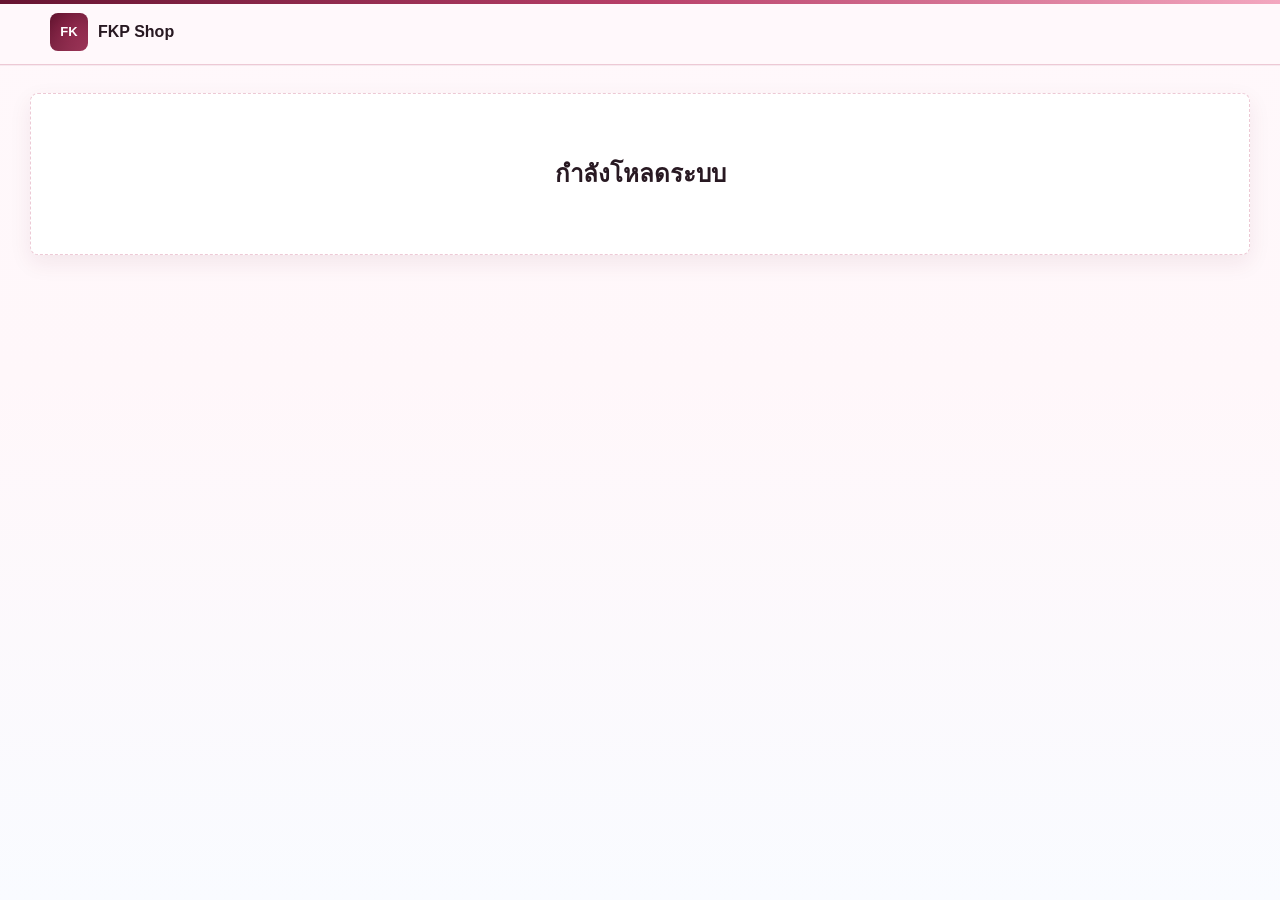
==== admin/index.html @ 90948115 "Update versioning for styles and scripts; enhance date input handling and improve CSS for date field" ====
<!doctype html>
<html lang="th">
  <head>
    <meta charset="UTF-8" />
    <meta name="viewport" content="width=device-width, initial-scale=1.0" />
    <title>FKP Shop</title>
    <link rel="stylesheet" href="/styles.css?v=20260530-4" />
  </head>
  <body>
    <header class="topbar">
      <button class="brand" type="button" data-nav="home">
        <span class="brand-mark">FK</span>
        <span>FKP Shop</span>
      </button>
      <nav class="topnav" aria-label="Main navigation"></nav>
    </header>

    <main id="app" class="app-shell">
      <section class="empty-state">
        <h1>กำลังโหลดระบบ</h1>
      </section>
    </main>

    <div id="toast" class="toast" role="status" aria-live="polite"></div>

    <script src="/config.js"></script>
    <script type="module" src="/app.js?v=20260530-4"></script>
  </body>
</html>
---- styles.css ----
:root {
  --bg: #fff7fa;
  --surface: #ffffff;
  --surface-2: #fff0f5;
  --surface-3: #f8d6e2;
  --text: #281922;
  --muted: #76636b;
  --line: #edc9d5;
  --accent: #8d1f45;
  --accent-strong: #671431;
  --accent-soft: #fde2eb;
  --danger: #b4234a;
  --warning: #9a5b00;
  --success: #167153;
  --info: #1769ff;
  --shadow: 0 18px 42px rgba(103, 20, 49, 0.12);
  --shadow-soft: 0 8px 22px rgba(103, 20, 49, 0.08);
  --shadow-flat: 0 1px 0 rgba(103, 20, 49, 0.06);
  --radius: 8px;
  --space-1: 4px;
  --space-2: 8px;
  --space-3: 12px;
  --space-4: 16px;
  --space-5: 24px;
}

* {
  box-sizing: border-box;
}

html {
  color-scheme: light;
}

body {
  margin: 0;
  min-height: 100vh;
  background:
    linear-gradient(180deg, #fff8fb 0%, #fff7fa 42%, #f9fbff 100%);
  color: var(--text);
  font-family: "Segoe UI", Tahoma, Arial, sans-serif;
  line-height: 1.5;
  text-rendering: optimizeLegibility;
}

body::before {
  content: "";
  position: fixed;
  inset: 0 0 auto;
  height: 4px;
  background: linear-gradient(90deg, #671431, #b83f68, #f3a7bf);
  pointer-events: none;
  z-index: 60;
}

@keyframes fadeUp {
  from {
    opacity: 0;
    transform: translateY(14px);
  }
  to {
    opacity: 1;
    transform: translateY(0);
  }
}

@keyframes softPulse {
  0%,
  100% {
    transform: scale(1);
  }
  50% {
    transform: scale(1.025);
  }
}

@keyframes sheen {
  from {
    transform: translateX(-120%);
  }
  to {
    transform: translateX(120%);
  }
}

@keyframes surfaceSheen {
  from {
    transform: translateX(-110%) skewX(-14deg);
  }
  to {
    transform: translateX(135%) skewX(-14deg);
  }
}

@keyframes liftIn {
  from {
    opacity: 0;
    transform: translateY(10px) scale(0.985);
  }
  to {
    opacity: 1;
    transform: translateY(0) scale(1);
  }
}

button,
input,
select,
textarea {
  font: inherit;
}

button {
  cursor: pointer;
}

button:active,
.primary-button:active,
.ghost-button:active,
.danger-button:active,
.link-button:active {
  transform: translateY(0);
}

a:focus-visible,
button:focus-visible,
input:focus-visible,
select:focus-visible,
textarea:focus-visible {
  outline: 0;
  box-shadow: 0 0 0 3px rgba(141, 31, 69, 0.16);
}

.topbar {
  position: sticky;
  top: 0;
  z-index: 20;
  display: flex;
  align-items: center;
  justify-content: space-between;
  gap: var(--space-4);
  min-height: 64px;
  padding: 12px clamp(16px, 4vw, 44px);
  background: rgba(255, 248, 251, 0.94);
  border-bottom: 1px solid var(--line);
  backdrop-filter: blur(12px);
  box-shadow: var(--shadow-flat);
}

.brand {
  display: inline-flex;
  align-items: center;
  gap: 10px;
  min-width: 0;
  border: 0;
  background: transparent;
  color: var(--text);
  font-weight: 700;
  text-align: left;
  letter-spacing: 0;
  transition:
    color 160ms ease,
    transform 160ms ease;
}

.brand:hover {
  color: var(--accent-strong);
  transform: translateY(-1px);
}

.brand-mark {
  display: inline-grid;
  place-items: center;
  width: 38px;
  height: 38px;
  flex: 0 0 auto;
  border-radius: var(--radius);
  color: #fff;
  font-size: 13px;
  background: linear-gradient(145deg, #671431, #b83f68);
  box-shadow: inset 0 -10px 18px rgba(0, 0, 0, 0.16);
  transition:
    transform 180ms ease,
    box-shadow 180ms ease;
}

.brand:hover .brand-mark {
  transform: rotate(-3deg) scale(1.04);
  box-shadow:
    inset 0 -10px 18px rgba(0, 0, 0, 0.16),
    0 8px 18px rgba(103, 20, 49, 0.16);
}

.topnav {
  display: flex;
  flex-wrap: wrap;
  justify-content: flex-end;
  gap: var(--space-2);
}

.topnav button,
.tab,
.ghost-button,
.primary-button,
.danger-button,
.icon-button {
  min-height: 38px;
  border: 1px solid var(--line);
  border-radius: var(--radius);
  background: var(--surface);
  color: var(--text);
  padding: 8px 13px;
  font-weight: 700;
  transition:
    background-color 140ms ease,
    border-color 140ms ease,
    box-shadow 140ms ease,
    transform 140ms ease;
}

.topnav button:hover,
.tab:hover,
.ghost-button:hover,
.icon-button:hover {
  border-color: var(--accent);
  box-shadow: var(--shadow-soft);
  transform: translateY(-1px);
}

.topnav button.is-active,
.tab.is-active {
  border-color: var(--accent);
  background: var(--accent-soft);
  color: var(--accent-strong);
}

.primary-button {
  border-color: var(--accent);
  background: linear-gradient(135deg, var(--accent), var(--accent-strong));
  color: #fff;
  font-weight: 700;
}

.primary-button:hover {
  background: var(--accent-strong);
  box-shadow: var(--shadow-soft);
  transform: translateY(-1px);
}

.link-button {
  display: inline-flex;
  align-items: center;
  justify-content: center;
  text-decoration: none;
}

.danger-button {
  border-color: #f2b8b2;
  background: #fff3f1;
  color: var(--danger);
}

.danger-button:hover {
  border-color: var(--danger);
  box-shadow: var(--shadow-soft);
  transform: translateY(-1px);
}

.icon-button {
  width: 38px;
  padding: 0;
  font-weight: 700;
}

.app-shell {
  width: min(1220px, calc(100% - 32px));
  margin: 0 auto;
  padding: 28px 0 64px;
}

.page-header {
  display: flex;
  align-items: flex-start;
  justify-content: space-between;
  gap: var(--space-4);
  margin-bottom: var(--space-5);
  padding-bottom: 18px;
  border-bottom: 1px solid var(--line);
}

.admin-shell {
  display: grid;
  gap: var(--space-4);
}

.admin-header {
  position: relative;
  overflow: hidden;
  margin-bottom: 0;
  padding: var(--space-4);
  border: 1px solid var(--line);
  border-radius: var(--radius);
  background:
    linear-gradient(135deg, rgba(255, 255, 255, 0.96), rgba(253, 226, 235, 0.78)),
    var(--surface);
  box-shadow: var(--shadow-soft);
}

.admin-header::after {
  content: "";
  position: absolute;
  inset: 0;
  width: 38%;
  background: linear-gradient(90deg, transparent, rgba(255, 255, 255, 0.42), transparent);
  opacity: 0.7;
  pointer-events: none;
  animation: surfaceSheen 4800ms ease-in-out infinite;
}

.admin-header h1 {
  margin-top: 4px;
}

.page-header h1,
.section-header h2,
.form-grid h2 {
  margin: 0;
}

.page-header h1 {
  font-size: clamp(24px, 3vw, 34px);
  line-height: 1.18;
  letter-spacing: 0;
}

.page-header p,
.section-header p,
.muted {
  margin: 4px 0 0;
  color: var(--muted);
}

.toolbar {
  display: flex;
  flex-wrap: wrap;
  align-items: center;
  gap: var(--space-2);
}

.section-block {
  margin-top: 0;
  padding: 0;
  background: transparent;
  border: 0;
  border-radius: 0;
  box-shadow: none;
}

.section-header {
  display: flex;
  justify-content: space-between;
  gap: var(--space-4);
  margin-bottom: var(--space-3);
  align-items: flex-start;
}

.section-header h2 {
  font-size: 22px;
  line-height: 1.2;
}

.tabs {
  display: flex;
  flex-wrap: wrap;
  gap: var(--space-2);
  margin-bottom: 0;
  padding: 6px;
  border: 1px solid var(--line);
  border-radius: var(--radius);
  background: var(--surface);
  box-shadow: var(--shadow-soft);
}

.tab {
  flex: 0 1 auto;
  border-color: transparent;
  background: transparent;
}

.admin-tabs {
  position: sticky;
  top: 76px;
  z-index: 12;
  backdrop-filter: blur(12px);
}

.grid {
  display: grid;
  gap: var(--space-3);
}

.stats-grid {
  grid-template-columns: repeat(auto-fit, minmax(170px, 1fr));
}

.stat-box {
  position: relative;
  overflow: hidden;
  padding: var(--space-4);
  border: 1px solid var(--line);
  border-radius: var(--radius);
  background: var(--surface);
  box-shadow: var(--shadow-soft);
  animation: liftIn 280ms ease both;
  transition:
    border-color 160ms ease,
    box-shadow 160ms ease,
    transform 160ms ease;
}

.stat-box::before {
  content: "";
  position: absolute;
  inset: 0 auto 0 0;
  width: 4px;
  background: linear-gradient(#8d1f45, #f3a7bf);
}

.stat-box strong {
  display: block;
  font-size: 28px;
  line-height: 1.1;
}

.stat-box:hover {
  border-color: #d9a4b7;
  box-shadow: var(--shadow);
  transform: translateY(-2px);
}

.stat-box span {
  color: var(--muted);
  font-weight: 700;
}

.form-grid {
  display: grid;
  grid-template-columns: repeat(2, minmax(0, 1fr));
  gap: var(--space-3);
  margin-bottom: var(--space-4);
  padding: var(--space-4);
  border: 1px solid var(--line);
  border-radius: var(--radius);
  background: var(--surface);
  box-shadow: var(--shadow-soft);
  animation: liftIn 260ms ease both;
}

.form-grid .full {
  grid-column: 1 / -1;
}

.field {
  display: grid;
  gap: 6px;
}

.group-form {
  align-items: start;
}

.group-form .field {
  min-height: 86px;
  align-content: start;
}

.group-form .field input,
.group-form .field select {
  height: 44px;
}

.group-form .field-hint {
  min-height: 18px;
}

.group-form .check-row.full {
  justify-content: flex-start;
  min-height: 44px;
}

.field span,
.checkbox-grid legend {
  color: var(--muted);
  font-size: 14px;
  font-weight: 700;
}

.field input,
.field select,
.field textarea {
  width: 100%;
  min-height: 40px;
  border: 1px solid var(--line);
  border-radius: var(--radius);
  background: #fffafd;
  color: var(--text);
  padding: 9px 10px;
  transition:
    background-color 140ms ease,
    border-color 140ms ease,
    box-shadow 140ms ease;
  font-family: inherit;
}

.field input[type="date"],
.field input[type="time"],
.field input[type="datetime-local"] {
  cursor: pointer;
}

.field textarea {
  min-height: 98px;
  resize: vertical;
}

.field input:focus,
.field select:focus,
.field textarea:focus {
  outline: 0;
  box-shadow: 0 0 0 3px rgba(141, 31, 69, 0.14);
  border-color: var(--accent);
  background: #fff;
}

.checkbox-grid {
  display: grid;
  gap: 8px;
  margin: 0;
  padding: 0;
  border: 0;
}

.checkbox-list {
  display: grid;
  grid-template-columns: repeat(2, minmax(0, 1fr));
  gap: var(--space-2);
}

.check-row {
  display: flex;
  align-items: center;
  gap: var(--space-2);
  min-height: 38px;
  padding: 8px 10px;
  border: 1px solid var(--line);
  border-radius: var(--radius);
  background: #fbfdff;
}

.check-row:has(input:checked) {
  border-color: var(--accent);
  background: var(--accent-soft);
}

.table-wrap {
  overflow-x: auto;
  border: 1px solid var(--line);
  border-radius: var(--radius);
  background: var(--surface);
  box-shadow: var(--shadow-soft);
  animation: liftIn 260ms ease both;
  margin-bottom: var(--space-4);
}

.pagination-controls {
  display: flex;
  align-items: center;
  justify-content: center;
  gap: var(--space-2);
  padding: var(--space-3);
  border: 1px solid var(--line);
  border-top: 0;
  border-radius: 0 0 var(--radius) var(--radius);
  background: var(--surface);
  box-shadow: var(--shadow-soft);
}

.pagination-pages {
  display: flex;
  align-items: center;
  gap: 4px;
}

.pagination-page {
  min-width: 36px;
  min-height: 36px;
  padding: 6px 8px;
  border: 1px solid var(--line);
  border-radius: var(--radius);
  background: var(--surface);
  color: var(--text);
  font-weight: 700;
  font-size: 13px;
  transition:
    background-color 140ms ease,
    border-color 140ms ease,
    color 140ms ease;
}

.pagination-page:hover {
  border-color: var(--accent);
  background: var(--accent-soft);
  color: var(--accent-strong);
}

.pagination-page.is-active {
  border-color: var(--accent);
  background: linear-gradient(135deg, var(--accent), var(--accent-strong));
  color: #fff;
}

.pagination-controls button:disabled {
  opacity: 0.5;
  cursor: not-allowed;
}

table {
  width: 100%;
  border-collapse: collapse;
  min-width: 760px;
  background: var(--surface);
}

th,
td {
  padding: 11px 14px;
  border-bottom: 1px solid var(--line);
  text-align: left;
  vertical-align: top;
  white-space: nowrap;
  overflow: hidden;
  text-overflow: ellipsis;
}

th {
  position: sticky;
  top: 0;
  background: #fff4f7;
  color: var(--muted);
  font-size: 14px;
  z-index: 1;
}

tbody tr:hover {
  background: #fff9fb;
}

tbody tr {
  transition:
    background-color 140ms ease,
    transform 140ms ease;
}

tr:last-child td {
  border-bottom: 0;
}

.actions {
  display: flex;
  flex-wrap: wrap;
  gap: 6px;
}

.due-table-cell {
  display: grid;
  gap: 6px;
  justify-items: start;
}

.payment-action-button {
  min-height: 34px;
  padding: 7px 12px;
  white-space: nowrap;
}

code {
  padding: 2px 6px;
  border-radius: 6px;
  background: var(--surface-2);
}

.thumb {
  width: 96px;
  height: 54px;
  border-radius: 6px;
  object-fit: cover;
  background: var(--surface-2);
}

.badge {
  display: inline-flex;
  align-items: center;
  gap: 6px;
  min-height: 26px;
  padding: 4px 8px;
  border-radius: 999px;
  background: var(--surface-2);
  color: var(--muted);
  font-size: 13px;
  font-weight: 700;
  white-space: nowrap;
}

.badge.success {
  background: #e7f7f1;
  color: var(--success);
}

.badge.warning {
  background: #fff0d6;
  color: var(--warning);
}

.badge.danger {
  background: #ffe8ee;
  color: var(--danger);
}

.badge.due-normal {
  background: #fbe8ee;
  color: #7f3854;
}

.badge.due-soon,
.badge.due-today {
  background: #fff1d6;
  color: var(--warning);
}

.badge.due-overdue {
  background: #ffe8ee;
  color: var(--danger);
}

.due-badge {
  align-items: baseline;
  gap: 5px;
}

.due-badge strong {
  font-size: 13px;
  font-weight: 900;
}

.customer-entry {
  max-width: 520px;
  margin: 36px auto 0;
}

.customer-entry .section-block {
  padding: 22px;
  border: 1px solid var(--line);
  border-radius: var(--radius);
  background: var(--surface);
  box-shadow: var(--shadow-soft);
}

.customer-entry .form-grid {
  margin-bottom: 0;
  padding: 0;
  border: 0;
  box-shadow: none;
}

.promo-hero {
  display: grid;
  grid-template-columns: minmax(0, 1.38fr) minmax(280px, 0.62fr);
  gap: var(--space-4);
  align-items: stretch;
  margin-bottom: var(--space-5);
  animation: fadeUp 420ms ease both;
}

.promo-hero-copy,
.promo-hero-panel,
.contact-band {
  border: 1px solid var(--line);
  border-radius: var(--radius);
  background: var(--surface);
  box-shadow: var(--shadow-soft);
}

.promo-hero-copy {
  position: relative;
  display: grid;
  align-content: center;
  gap: var(--space-4);
  min-height: 250px;
  padding: clamp(22px, 4vw, 38px);
  background:
    linear-gradient(115deg, rgba(255, 255, 255, 0.96) 0%, rgba(255, 244, 248, 0.94) 54%, rgba(248, 214, 226, 0.92) 100%),
    linear-gradient(180deg, #ffffff, #fff4f8);
  overflow: hidden;
}

.promo-hero-copy::after {
  content: "";
  position: absolute;
  inset: 0;
  width: 34%;
  background: linear-gradient(90deg, transparent, rgba(255, 255, 255, 0.48), transparent);
  pointer-events: none;
  animation: surfaceSheen 5200ms ease-in-out infinite;
}

.promo-hero-copy > * {
  position: relative;
  z-index: 1;
}

.promo-hero-copy h1 {
  max-width: 760px;
  margin: 0;
  font-size: clamp(34px, 5vw, 54px);
  line-height: 1.06;
}

.promo-hero-copy p {
  max-width: 640px;
  margin: 0;
  color: var(--muted);
  font-size: clamp(16px, 2vw, 19px);
}

.promo-hero-panel {
  display: grid;
  align-content: stretch;
  gap: var(--space-3);
  padding: var(--space-4);
  background: #fff;
  animation: liftIn 360ms ease 80ms both;
}

.hero-points {
  display: flex;
  flex-wrap: wrap;
  gap: var(--space-2);
}

.hero-points span {
  padding: 8px 10px;
  border: 1px solid var(--line);
  border-radius: 999px;
  background: rgba(255, 255, 255, 0.76);
  color: var(--accent-strong);
  font-weight: 800;
}

.hero-mini-card {
  display: grid;
  align-content: center;
  gap: var(--space-2);
  padding: var(--space-4);
  border: 1px solid var(--line);
  border-radius: var(--radius);
  background: var(--surface-2);
  transition:
    border-color 160ms ease,
    transform 160ms ease,
    box-shadow 160ms ease;
}

.hero-mini-card.primary {
  background: var(--accent-strong);
  color: #fff;
}

.hero-mini-card:hover {
  border-color: #d9a4b7;
  box-shadow: var(--shadow-soft);
  transform: translateY(-2px);
}

.hero-mini-card span {
  color: inherit;
  opacity: 0.86;
  font-weight: 800;
}

.hero-mini-card strong {
  font-size: clamp(36px, 6vw, 58px);
  line-height: 0.95;
}

.promo-hero-panel > .ghost-button {
  align-self: end;
}

.promo-hero-panel > span:last-child {
  color: var(--muted);
  font-weight: 700;
}

.promo-section {
  margin-top: 28px;
  animation: fadeUp 420ms ease both;
}

.plan-grid {
  display: grid;
  grid-template-columns: repeat(5, minmax(0, 1fr));
  gap: var(--space-4);
}

.plan-card {
  display: flex;
  flex-direction: column;
  min-height: 332px;
  border: 1px solid var(--line);
  border-radius: var(--radius);
  background: var(--surface);
  box-shadow: var(--shadow-soft);
  overflow: hidden;
  transition:
    transform 180ms ease,
    box-shadow 180ms ease,
    border-color 180ms ease;
  animation: fadeUp 360ms ease both;
}

.plan-card:nth-child(2) {
  animation-delay: 40ms;
}

.plan-card:nth-child(3) {
  animation-delay: 80ms;
}

.plan-card:nth-child(4) {
  animation-delay: 120ms;
}

.plan-card:nth-child(5) {
  animation-delay: 160ms;
}

.plan-card:hover {
  transform: translateY(-3px);
  border-color: #d9a4b7;
  box-shadow: 0 16px 34px rgba(103, 20, 49, 0.14);
}

.plan-card:focus-within {
  border-color: var(--accent);
  box-shadow: var(--shadow);
}

.plan-media {
  position: relative;
  min-height: 0;
  aspect-ratio: 1 / 1;
  background: var(--surface-2);
  overflow: hidden;
}

.plan-media img,
.plan-media-empty {
  display: block;
  width: 100%;
  height: 100%;
}

.plan-media img {
  object-fit: cover;
  transition: transform 260ms ease;
}

.plan-card:hover .plan-media img {
  transform: scale(1.035);
}

.plan-media-empty {
  display: grid;
  place-items: center;
  color: var(--accent-strong);
  font-size: 38px;
  font-weight: 900;
  background: linear-gradient(145deg, #fde2eb, #f7b7cb);
  position: relative;
  overflow: hidden;
}

.plan-media-empty::after {
  content: "";
  position: absolute;
  inset: 0;
  background: linear-gradient(90deg, transparent, rgba(255, 255, 255, 0.38), transparent);
  animation: sheen 2200ms ease-in-out infinite;
}

.plan-availability {
  position: absolute;
  top: 8px;
  right: 8px;
  animation: softPulse 2400ms ease-in-out infinite;
}

.plan-card-body {
  display: flex;
  flex: 1;
  flex-direction: column;
  gap: var(--space-2);
  padding: var(--space-3);
}

.plan-title-row {
  display: flex;
  align-items: center;
  gap: 8px;
  min-height: 28px;
}

.plan-card h3 {
  margin: 0;
  min-height: 0;
  color: var(--text);
  font-size: 15px;
  font-weight: 800;
  line-height: 1.28;
  overflow: hidden;
  display: -webkit-box;
  -webkit-line-clamp: 2;
  -webkit-box-orient: vertical;
}

.plan-icon,
.plan-icon-text {
  width: 28px;
  height: 28px;
  flex: 0 0 auto;
  border-radius: var(--radius);
}

.plan-icon {
  object-fit: cover;
  background: var(--surface-2);
}

.plan-icon-text {
  display: grid;
  place-items: center;
  background: var(--accent-soft);
  color: var(--accent-strong);
  font-size: 15px;
  font-weight: 900;
  line-height: 1;
}

.plan-price {
  display: block;
  margin-top: 2px;
  color: var(--info);
  font-size: 16px;
  font-weight: 900;
  line-height: 1.1;
}

.plan-description {
  min-height: 36px;
  margin: 0;
  color: var(--muted);
  font-size: 13px;
  line-height: 1.35;
  overflow: hidden;
  display: -webkit-box;
  -webkit-line-clamp: 2;
  -webkit-box-orient: vertical;
}

.plan-card-footer {
  display: flex;
  align-items: flex-end;
  justify-content: space-between;
  gap: 8px;
  margin-top: auto;
  padding-top: var(--space-3);
  border-top: 0;
}

.plan-card-footer span,
.plan-slots {
  color: var(--muted);
  font-size: 14px;
  font-weight: 800;
}

.plan-meta-line {
  display: flex;
  align-items: center;
  gap: 5px;
  color: var(--accent-strong);
  font-size: 14px;
  font-weight: 900;
}

.feature-list {
  display: grid;
  gap: 6px;
  margin: 0;
  padding: 0;
  list-style: none;
}

.feature-list li {
  padding: 6px 8px;
  border-radius: var(--radius);
  background: var(--surface-2);
  color: var(--text);
  font-size: 14px;
}

.feature-tags {
  display: flex;
  flex-wrap: wrap;
  gap: 6px;
  min-height: 24px;
}

.feature-tags span {
  max-width: 100%;
  padding: 4px 8px;
  border-radius: 999px;
  background: var(--surface-2);
  color: var(--muted);
  font-size: 12px;
  font-weight: 800;
  overflow: hidden;
  text-overflow: ellipsis;
  white-space: nowrap;
}

.plan-actions {
  display: grid;
  grid-template-columns: 1fr 1fr;
  gap: 6px;
}

.plan-actions .primary-button,
.plan-actions .ghost-button {
  min-height: 34px;
  padding: 6px 9px;
  font-size: 14px;
}

.plan-actions .link-button:only-child {
  grid-column: 1 / -1;
}

.link-button.is-disabled {
  background: #9a6a7b;
  border-color: #9a6a7b;
}

.contact-band {
  display: flex;
  align-items: center;
  justify-content: space-between;
  gap: var(--space-4);
  margin-top: var(--space-5);
  padding: var(--space-5);
  animation: liftIn 360ms ease both;
}

.contact-band h2 {
  margin: 4px 0 0;
  font-size: clamp(24px, 4vw, 34px);
}

.customer-login {
  min-height: calc(100vh - 160px);
  display: grid;
  place-items: center;
  padding: var(--space-5) 0;
}

.customer-login-card {
  width: min(560px, 100%);
  padding: clamp(20px, 4vw, 32px);
  border: 1px solid var(--line);
  border-radius: var(--radius);
  background: var(--surface);
  box-shadow: var(--shadow-soft);
  animation: liftIn 320ms ease both;
}

.customer-login-copy {
  margin-bottom: 18px;
}

.customer-login-copy h1 {
  margin: 6px 0 8px;
  font-size: clamp(28px, 5vw, 42px);
  line-height: 1.12;
}

.customer-login-copy p {
  margin: 0;
  color: var(--muted);
}

.customer-login .form-grid {
  margin-bottom: 0;
  padding: 0;
  border: 0;
  box-shadow: none;
}

.field-hint {
  color: var(--muted);
  font-size: 13px;
}

.customer-login-note {
  display: grid;
  gap: 2px;
  margin-top: 18px;
  padding: 12px;
  border: 1px solid var(--line);
  border-radius: var(--radius);
  background: var(--surface-2);
  color: var(--muted);
}

.customer-login-note strong {
  color: var(--text);
}

.eyebrow {
  display: inline-flex;
  color: var(--accent-strong);
  font-size: 13px;
  font-weight: 800;
  text-transform: uppercase;
}

.customer-page-header {
  display: flex;
  align-items: flex-start;
  justify-content: space-between;
  gap: var(--space-4);
  margin-bottom: var(--space-4);
  padding: var(--space-4);
  border: 1px solid var(--line);
  border-radius: var(--radius);
  background: var(--surface);
  box-shadow: var(--shadow-soft);
  animation: liftIn 280ms ease both;
}

.customer-page-header h1 {
  margin: 4px 0;
  font-size: clamp(22px, 3vw, 30px);
  line-height: 1.15;
}

.customer-page-header p {
  margin: 0;
  color: var(--muted);
}

.customer-summary {
  display: grid;
  grid-template-columns: 1fr 1fr 1.5fr;
  gap: var(--space-3);
  margin-bottom: var(--space-4);
}

.summary-card {
  display: grid;
  gap: 6px;
  padding: var(--space-3);
  border: 1px solid var(--line);
  border-radius: var(--radius);
  background: var(--surface);
  box-shadow: var(--shadow-soft);
  transition:
    border-color 160ms ease,
    box-shadow 160ms ease,
    transform 160ms ease;
}

.summary-card:hover {
  border-color: #d9a4b7;
  box-shadow: var(--shadow);
  transform: translateY(-2px);
}

.summary-card span {
  color: var(--muted);
  font-size: 14px;
  font-weight: 700;
}

.summary-card strong {
  font-size: 22px;
  line-height: 1.1;
}

.customer-section {
  margin-top: var(--space-4);
}

.announcement-strip {
  display: grid;
  grid-template-columns: repeat(auto-fill, minmax(240px, 280px));
  gap: var(--space-3);
  justify-content: start;
  align-items: start;
  margin-bottom: 14px;
}

.announcement-item {
  width: 100%;
  max-width: 280px;
  border: 1px solid var(--line);
  border-radius: var(--radius);
  overflow: hidden;
  background: var(--surface);
  box-shadow: var(--shadow-soft);
  animation: fadeUp 360ms ease both;
  transition:
    transform 180ms ease,
    box-shadow 180ms ease,
    border-color 180ms ease;
}

.announcement-item:hover {
  transform: translateY(-3px);
  border-color: #d9a4b7;
  box-shadow: 0 14px 28px rgba(103, 20, 49, 0.12);
}

.announcement-image-button {
  --announcement-image-height: 180px;
  display: grid;
  place-items: center;
  width: 100%;
  height: var(--announcement-image-height);
  min-height: 0;
  padding: 0;
  border: 0;
  background: var(--surface-2);
  cursor: zoom-in;
  overflow: hidden;
  position: relative;
}

.announcement-image-button::after {
  content: "ดูรูปเต็ม";
  position: absolute;
  right: 8px;
  bottom: 8px;
  padding: 4px 8px;
  border-radius: 999px;
  background: rgba(103, 20, 49, 0.86);
  color: #fff;
  font-size: 12px;
  font-weight: 700;
  opacity: 0;
  transform: translateY(4px);
  transition:
    opacity 160ms ease,
    transform 160ms ease;
}

.announcement-image-button:hover::after,
.announcement-image-button:focus-visible::after {
  opacity: 1;
  transform: translateY(0);
}

.announcement-image-button img {
  display: block;
  width: 100%;
  height: 100%;
  object-fit: contain;
  background: var(--surface-2);
}

.announcement-body {
  padding: var(--space-3);
}

.announcement-body .badge {
  padding: 3px 7px;
  font-size: 12px;
}

.announcement-body h3 {
  margin: 0 0 4px;
  font-size: 14px;
}

.announcement-body .muted {
  display: -webkit-box;
  overflow: hidden;
  -webkit-line-clamp: 2;
  -webkit-box-orient: vertical;
}

.image-lightbox {
  position: fixed;
  inset: 0;
  z-index: 100;
  display: grid;
  place-items: center;
  padding: 20px;
  background: rgba(47, 28, 36, 0.78);
  backdrop-filter: blur(7px);
  animation: fadeUp 160ms ease both;
}

.image-lightbox-dialog {
  display: grid;
  gap: 10px;
  width: min(100%, 980px);
  max-height: 92vh;
}

.image-lightbox-head {
  display: flex;
  align-items: center;
  justify-content: space-between;
  gap: 12px;
  color: #fff;
}

.image-lightbox-head h2 {
  margin: 0;
  overflow: hidden;
  font-size: 18px;
  line-height: 1.3;
  text-overflow: ellipsis;
  white-space: nowrap;
}

.image-lightbox-close {
  min-height: 36px;
  padding: 7px 12px;
  border: 1px solid rgba(255, 255, 255, 0.5);
  border-radius: var(--radius);
  background: rgba(255, 255, 255, 0.14);
  color: #fff;
  font-weight: 700;
}

.image-lightbox img {
  display: block;
  max-width: 100%;
  max-height: calc(92vh - 56px);
  margin: 0 auto;
  border-radius: var(--radius);
  background: #fff;
  object-fit: contain;
  box-shadow: 0 22px 50px rgba(0, 0, 0, 0.32);
}

.has-lightbox {
  overflow: hidden;
}

.group-grid {
  display: grid;
  grid-template-columns: repeat(auto-fit, minmax(220px, 1fr));
  gap: var(--space-3);
}

.group-card {
  display: grid;
  gap: var(--space-3);
  min-height: 160px;
  padding: var(--space-4);
  border: 1px solid var(--line);
  border-radius: var(--radius);
  background: var(--surface);
  text-align: left;
  box-shadow: var(--shadow-soft);
  align-content: space-between;
  transition:
    transform 180ms ease,
    box-shadow 180ms ease,
    border-color 180ms ease;
}

.group-card h3 {
  margin: 0;
  font-size: 18px;
}

.group-card:hover {
  border-color: var(--accent);
  transform: translateY(-2px);
  box-shadow: var(--shadow);
}

.group-card:focus-visible {
  border-color: var(--accent);
  box-shadow: var(--shadow);
}

.group-card-top,
.group-card-footer {
  display: flex;
  align-items: flex-start;
  justify-content: space-between;
  gap: 10px;
}

.group-card-footer {
  align-items: flex-end;
  padding-top: var(--space-3);
  border-top: 1px solid var(--line);
}

.group-card-footer strong {
  display: block;
  margin-top: 2px;
  font-size: 18px;
}

.group-detail-head {
  display: flex;
  justify-content: space-between;
  gap: var(--space-4);
  margin-bottom: var(--space-3);
}

.group-detail-head h2 {
  margin: 0;
  font-size: clamp(22px, 3vw, 30px);
}

.group-detail-head p {
  margin: 4px 0 0;
  color: var(--muted);
}

.detail-summary-grid {
  display: grid;
  grid-template-columns: repeat(3, minmax(0, 1fr));
  gap: var(--space-3);
  margin-bottom: var(--space-4);
}

.detail-summary-grid > div {
  display: grid;
  gap: 6px;
  padding: var(--space-3);
  border: 1px solid var(--line);
  border-radius: var(--radius);
  background: var(--surface);
  box-shadow: var(--shadow-soft);
  animation: liftIn 280ms ease both;
}

.detail-summary-grid span {
  color: var(--muted);
  font-size: 14px;
  font-weight: 700;
}

.detail-summary-grid strong {
  font-size: 20px;
}

.detail-list {
  display: grid;
  gap: var(--space-3);
}

.detail-row {
  display: grid;
  grid-template-columns: 1.2fr 1fr 1fr 1fr;
  gap: var(--space-3);
  padding: var(--space-3);
  border: 1px solid var(--line);
  border-radius: var(--radius);
  background: var(--surface);
  box-shadow: var(--shadow-soft);
}

.detail-row strong {
  display: block;
}

.member-card-grid {
  display: grid;
  grid-template-columns: repeat(auto-fit, minmax(240px, 1fr));
  gap: var(--space-3);
}

.member-card {
  display: grid;
  gap: var(--space-3);
  padding: var(--space-4);
  border: 1px solid var(--line);
  border-radius: var(--radius);
  background: var(--surface);
  box-shadow: var(--shadow-soft);
  animation: fadeUp 320ms ease both;
  transition:
    border-color 160ms ease,
    box-shadow 160ms ease,
    transform 160ms ease;
}

.member-card:hover {
  border-color: #d9a4b7;
  box-shadow: var(--shadow);
  transform: translateY(-2px);
}

.member-card-header {
  display: flex;
  align-items: flex-start;
  justify-content: space-between;
  gap: 10px;
}

.member-card h3 {
  margin: 2px 0 0;
  font-size: 19px;
}

.member-payment {
  padding: var(--space-3);
  border-radius: var(--radius);
  background: var(--surface-2);
}

.member-payment span,
.member-meta-grid span {
  display: block;
  color: var(--muted);
  font-size: 13px;
  font-weight: 700;
}

.member-payment strong {
  display: block;
  margin-top: 2px;
  font-size: 20px;
  line-height: 1.1;
}

.member-meta-grid {
  display: grid;
  grid-template-columns: repeat(3, minmax(0, 1fr));
  gap: var(--space-2);
}

.member-meta-grid strong {
  display: block;
  margin-top: 2px;
}

.empty-state {
  padding: 42px 18px;
  border: 1px dashed var(--line);
  border-radius: var(--radius);
  background: var(--surface);
  text-align: center;
  box-shadow: var(--shadow-soft);
}

.toast {
  position: fixed;
  right: 18px;
  bottom: 18px;
  z-index: 40;
  max-width: min(420px, calc(100vw - 36px));
  padding: 12px 14px;
  border-radius: var(--radius);
  background: #222;
  color: #fff;
  box-shadow: var(--shadow);
  opacity: 0;
  transform: translateY(10px);
  pointer-events: none;
  transition: 160ms ease;
}

.toast.is-visible {
  opacity: 1;
  transform: translateY(0);
}

.toast.is-error {
  background: var(--danger);
}

.hidden {
  display: none !important;
}

@media (max-width: 820px) {
  .topbar,
  .page-header,
  .customer-page-header,
  .group-detail-head,
  .contact-band,
  .section-header {
    align-items: stretch;
    flex-direction: column;
  }

  .topbar {
    gap: 10px;
    padding: 10px 12px;
  }

  .brand {
    justify-content: center;
    width: 100%;
  }

  .topnav {
    justify-content: flex-start;
    width: 100%;
    overflow-x: auto;
    padding-bottom: 2px;
    scrollbar-width: none;
  }

  .topnav::-webkit-scrollbar {
    display: none;
  }

  .topnav button,
  .toolbar button,
  .tab {
    flex: 1 1 auto;
  }

  .stats-grid,
  .form-grid,
  .checkbox-list,
  .promo-hero,
  .customer-summary,
  .detail-summary-grid,
  .member-meta-grid,
  .detail-row {
    grid-template-columns: 1fr;
  }

  .promo-hero {
    gap: 12px;
    margin-bottom: 18px;
  }

  .promo-hero-copy {
    min-height: auto;
    gap: 10px;
    padding: 16px;
  }

  .promo-hero-copy h1 {
    font-size: 30px;
  }

  .promo-hero-copy p {
    font-size: 16px;
  }

  .hero-points {
    gap: 6px;
  }

  .hero-points span {
    padding: 6px 8px;
    font-size: 12px;
  }

  .promo-hero-panel {
    grid-template-columns: 1fr 1fr;
    padding: 14px;
  }

  .promo-hero-panel > .ghost-button {
    grid-column: 1 / -1;
    width: 100%;
  }

  .hero-mini-card {
    padding: 12px;
  }

  .hero-mini-card strong {
    font-size: 36px;
  }

  .plan-grid {
    grid-template-columns: repeat(2, minmax(0, 1fr));
    gap: 10px;
  }

  .announcement-strip {
    grid-template-columns: repeat(2, minmax(0, 1fr));
    gap: 10px;
  }

  .announcement-item {
    max-width: none;
  }

  .announcement-image-button {
    --announcement-image-height: 156px;
  }

  .announcement-body {
    padding: 9px 10px 10px;
  }

  .announcement-body h3 {
    font-size: 15px;
  }

  .plan-card {
    min-height: auto;
  }

  .plan-media {
    min-height: 0;
  }

  .plan-card-body {
    gap: 7px;
    padding: 10px;
  }

  .plan-icon,
  .plan-icon-text {
    width: 26px;
    height: 26px;
  }

  .plan-card h3 {
    font-size: 15px;
  }

  .plan-description {
    min-height: 34px;
    font-size: 12px;
  }

  .plan-meta-line {
    font-size: 13px;
  }

  .feature-tags {
    min-height: 0;
  }

  .feature-tags span {
    max-width: 100%;
    padding: 3px 6px;
    font-size: 11px;
  }

  .plan-card-footer {
    padding-top: 8px;
  }

  .plan-card-footer span {
    font-size: 12px;
  }

  .plan-price {
    font-size: 15px;
  }

  .summary-card.wide {
    grid-column: auto;
  }

  .group-card-top,
  .group-card-footer,
  .plan-actions,
  .member-card-header {
    align-items: flex-start;
    flex-direction: column;
  }

  .plan-actions {
    grid-template-columns: 1fr 1fr;
    width: 100%;
  }

  .plan-actions .primary-button,
  .plan-actions .ghost-button {
    min-height: 32px;
    padding: 6px 7px;
    font-size: 12px;
  }

  .admin-tabs {
    position: static;
  }

  .app-shell {
    width: min(100% - 24px, 1220px);
    padding-top: 18px;
  }
}

@media (max-width: 1180px) and (min-width: 821px) {
  .plan-grid {
    grid-template-columns: repeat(3, minmax(0, 1fr));
  }
}

@media (max-width: 560px) {
  .topnav button,
  .tab,
  .ghost-button,
  .primary-button,
  .danger-button {
    min-height: 40px;
  }

  .page-header,
  .admin-header,
  .customer-page-header,
  .form-grid,
  .customer-login-card,
  .contact-band {
    padding: 14px;
  }

  .plan-grid {
    grid-template-columns: repeat(2, minmax(0, 1fr));
  }

  .plan-card {
    min-height: auto;
  }

  .promo-hero-copy h1 {
    font-size: 28px;
  }

  .group-grid,
  .member-card-grid {
    grid-template-columns: 1fr;
  }
}

@media (max-width: 380px) {
  .plan-grid {
    grid-template-columns: 1fr;
  }

  .announcement-strip {
    grid-template-columns: 1fr;
  }

  .announcement-image-button {
    --announcement-image-height: 188px;
  }
}
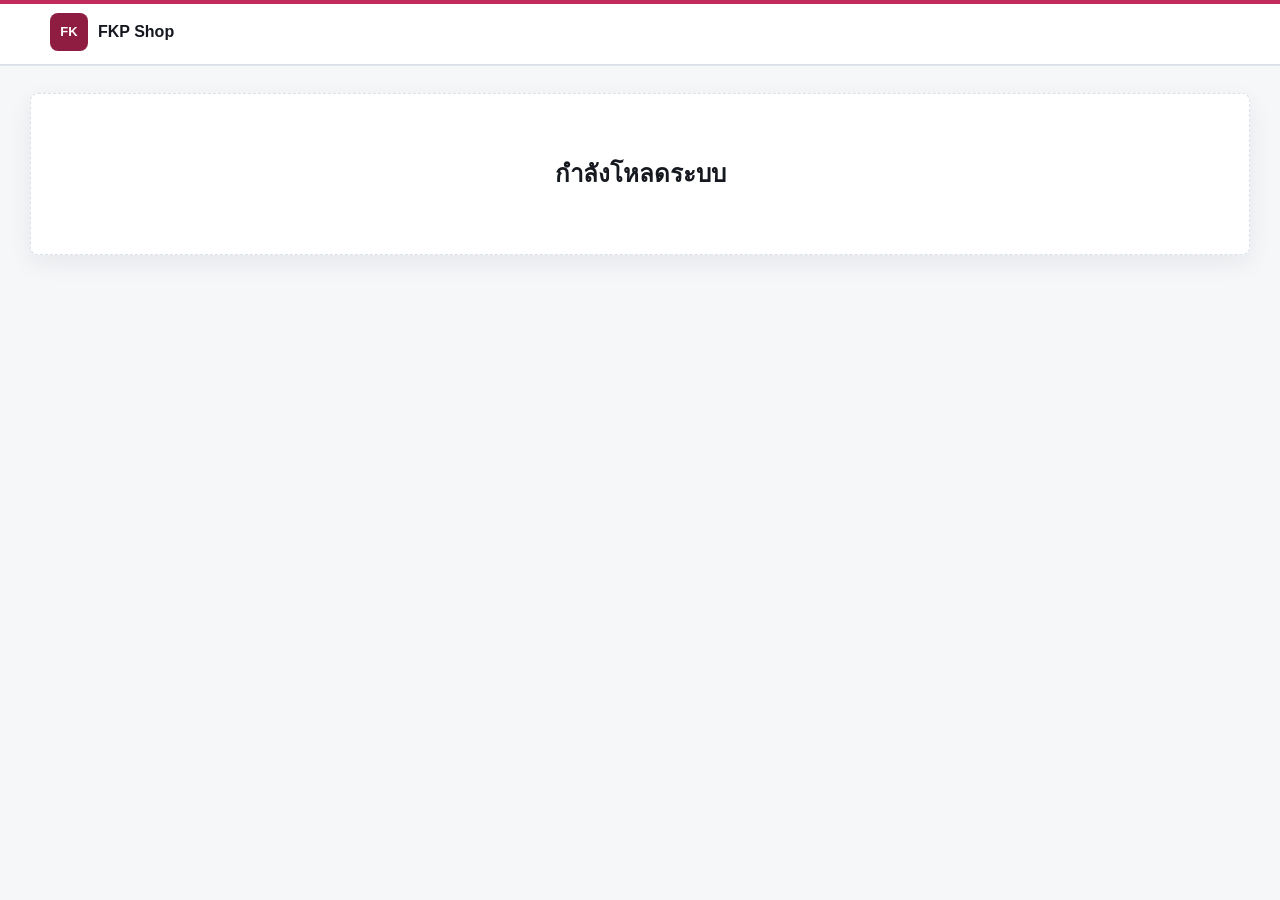
==== commit 27090ec7: "feat: Update styles and scripts for improved UI and functionality across all pages" ====
--- a/admin/index.html
+++ b/admin/index.html
@@ -4,7 +4,7 @@
     <meta charset="UTF-8" />
     <meta name="viewport" content="width=device-width, initial-scale=1.0" />
     <title>FKP Shop</title>
-    <link rel="stylesheet" href="/styles.css?v=20260530-4" />
+    <link rel="stylesheet" href="/styles.css?v=20260613-2" />
   </head>
   <body>
     <header class="topbar">
@@ -24,6 +24,6 @@
     <div id="toast" class="toast" role="status" aria-live="polite"></div>
 
     <script src="/config.js"></script>
-    <script type="module" src="/app.js?v=20260530-4"></script>
+    <script type="module" src="/app.js?v=20260613-2"></script>
   </body>
 </html>
--- a/styles.css
+++ b/styles.css
@@ -1,21 +1,21 @@
 :root {
-  --bg: #fff7fa;
+  --bg: #f6f7f9;
   --surface: #ffffff;
-  --surface-2: #fff0f5;
-  --surface-3: #f8d6e2;
-  --text: #281922;
-  --muted: #76636b;
-  --line: #edc9d5;
-  --accent: #8d1f45;
-  --accent-strong: #671431;
-  --accent-soft: #fde2eb;
+  --surface-2: #f1f4f7;
+  --surface-3: #e5eaf0;
+  --text: #15191f;
+  --muted: #687382;
+  --line: #dbe1e8;
+  --accent: #c02b5c;
+  --accent-strong: #8f1d42;
+  --accent-soft: #fff0f5;
   --danger: #b4234a;
   --warning: #9a5b00;
-  --success: #167153;
-  --info: #1769ff;
-  --shadow: 0 18px 42px rgba(103, 20, 49, 0.12);
-  --shadow-soft: 0 8px 22px rgba(103, 20, 49, 0.08);
-  --shadow-flat: 0 1px 0 rgba(103, 20, 49, 0.06);
+  --success: #0f7a54;
+  --info: #1d4ed8;
+  --shadow: 0 16px 38px rgba(15, 23, 42, 0.1);
+  --shadow-soft: 0 8px 24px rgba(15, 23, 42, 0.07);
+  --shadow-flat: 0 1px 0 rgba(15, 23, 42, 0.08);
   --radius: 8px;
   --space-1: 4px;
   --space-2: 8px;
@@ -35,8 +35,7 @@
 body {
   margin: 0;
   min-height: 100vh;
-  background:
-    linear-gradient(180deg, #fff8fb 0%, #fff7fa 42%, #f9fbff 100%);
+  background: var(--bg);
   color: var(--text);
   font-family: "Segoe UI", Tahoma, Arial, sans-serif;
   line-height: 1.5;
@@ -48,7 +47,7 @@
   position: fixed;
   inset: 0 0 auto;
   height: 4px;
-  background: linear-gradient(90deg, #671431, #b83f68, #f3a7bf);
+  background: var(--accent);
   pointer-events: none;
   z-index: 60;
 }
@@ -100,6 +99,18 @@
   to {
     opacity: 1;
     transform: translateY(0) scale(1);
+  }
+}
+
+@keyframes statusAlertPulse {
+  0%,
+  100% {
+    transform: scale(1);
+    opacity: 1;
+  }
+  50% {
+    transform: scale(1.5);
+    opacity: 0.62;
   }
 }
 
@@ -128,7 +139,7 @@
 select:focus-visible,
 textarea:focus-visible {
   outline: 0;
-  box-shadow: 0 0 0 3px rgba(141, 31, 69, 0.16);
+  box-shadow: 0 0 0 3px rgba(192, 43, 92, 0.16);
 }
 
 .topbar {
@@ -141,7 +152,7 @@
   gap: var(--space-4);
   min-height: 64px;
   padding: 12px clamp(16px, 4vw, 44px);
-  background: rgba(255, 248, 251, 0.94);
+  background: rgba(255, 255, 255, 0.94);
   border-bottom: 1px solid var(--line);
   backdrop-filter: blur(12px);
   box-shadow: var(--shadow-flat);
@@ -177,8 +188,8 @@
   border-radius: var(--radius);
   color: #fff;
   font-size: 13px;
-  background: linear-gradient(145deg, #671431, #b83f68);
-  box-shadow: inset 0 -10px 18px rgba(0, 0, 0, 0.16);
+  background: var(--accent-strong);
+  box-shadow: none;
   transition:
     transform 180ms ease,
     box-shadow 180ms ease;
@@ -186,9 +197,7 @@
 
 .brand:hover .brand-mark {
   transform: rotate(-3deg) scale(1.04);
-  box-shadow:
-    inset 0 -10px 18px rgba(0, 0, 0, 0.16),
-    0 8px 18px rgba(103, 20, 49, 0.16);
+  box-shadow: 0 8px 18px rgba(15, 23, 42, 0.12);
 }
 
 .topnav {
@@ -236,7 +245,7 @@
 
 .primary-button {
   border-color: var(--accent);
-  background: linear-gradient(135deg, var(--accent), var(--accent-strong));
+  background: var(--accent);
   color: #fff;
   font-weight: 700;
 }
@@ -297,24 +306,15 @@
   position: relative;
   overflow: hidden;
   margin-bottom: 0;
-  padding: var(--space-4);
-  border: 1px solid var(--line);
-  border-radius: var(--radius);
-  background:
-    linear-gradient(135deg, rgba(255, 255, 255, 0.96), rgba(253, 226, 235, 0.78)),
-    var(--surface);
+  padding: 18px;
+  border: 1px solid var(--line);
+  border-radius: var(--radius);
+  background: var(--surface);
   box-shadow: var(--shadow-soft);
 }
 
 .admin-header::after {
-  content: "";
-  position: absolute;
-  inset: 0;
-  width: 38%;
-  background: linear-gradient(90deg, transparent, rgba(255, 255, 255, 0.42), transparent);
-  opacity: 0.7;
-  pointer-events: none;
-  animation: surfaceSheen 4800ms ease-in-out infinite;
+  display: none;
 }
 
 .admin-header h1 {
@@ -423,7 +423,7 @@
   position: absolute;
   inset: 0 auto 0 0;
   width: 4px;
-  background: linear-gradient(#8d1f45, #f3a7bf);
+  background: var(--accent);
 }
 
 .stat-box strong {
@@ -433,7 +433,7 @@
 }
 
 .stat-box:hover {
-  border-color: #d9a4b7;
+  border-color: #cbd5e1;
   box-shadow: var(--shadow);
   transform: translateY(-2px);
 }
@@ -477,6 +477,10 @@
 .group-form .field input,
 .group-form .field select {
   height: 44px;
+}
+
+.status-select {
+  font-weight: 800;
 }
 
 .group-form .field-hint {
@@ -516,6 +520,55 @@
 .field input[type="time"],
 .field input[type="datetime-local"] {
   cursor: pointer;
+  max-width: 220px;
+  min-width: 160px;
+}
+
+.field input[type="number"] {
+  max-width: 120px;
+}
+
+.date-control {
+  display: grid;
+  grid-template-columns: minmax(0, 1fr) 44px;
+  gap: 8px;
+  width: min(100%, 320px);
+}
+
+.date-control .date-display-input {
+  min-width: 0;
+}
+
+.date-control .date-native-input {
+  width: 44px;
+  min-width: 44px;
+  max-width: 44px;
+  padding: 0;
+  color: transparent;
+  caret-color: transparent;
+  text-align: center;
+  cursor: pointer;
+}
+
+.date-control .date-native-input::-webkit-datetime-edit {
+  display: none;
+}
+
+.date-control .date-native-input::-webkit-calendar-picker-indicator {
+  width: 22px;
+  height: 22px;
+  margin: 0;
+  cursor: pointer;
+  opacity: 0.86;
+}
+
+.searchable-group-control {
+  display: grid;
+  gap: 6px;
+}
+
+.searchable-group-control input[list] {
+  min-width: 0;
 }
 
 .field textarea {
@@ -527,7 +580,7 @@
 .field select:focus,
 .field textarea:focus {
   outline: 0;
-  box-shadow: 0 0 0 3px rgba(141, 31, 69, 0.14);
+  box-shadow: 0 0 0 3px rgba(192, 43, 92, 0.14);
   border-color: var(--accent);
   background: #fff;
 }
@@ -615,7 +668,7 @@
 
 .pagination-page.is-active {
   border-color: var(--accent);
-  background: linear-gradient(135deg, var(--accent), var(--accent-strong));
+  background: var(--accent);
   color: #fff;
 }
 
@@ -645,14 +698,14 @@
 th {
   position: sticky;
   top: 0;
-  background: #fff4f7;
+  background: #f8fafc;
   color: var(--muted);
   font-size: 14px;
   z-index: 1;
 }
 
 tbody tr:hover {
-  background: #fff9fb;
+  background: #f8fafc;
 }
 
 tbody tr {
@@ -667,8 +720,13 @@
 
 .actions {
   display: flex;
-  flex-wrap: wrap;
+  flex-wrap: nowrap;
   gap: 6px;
+}
+
+.actions button,
+.actions .link-button {
+  white-space: nowrap;
 }
 
 .due-table-cell {
@@ -681,6 +739,71 @@
   min-height: 34px;
   padding: 7px 12px;
   white-space: nowrap;
+}
+
+.commercial-form {
+  align-items: start;
+}
+
+.payment-slip-table {
+  min-width: 980px;
+}
+
+.slip-review-form {
+  display: grid;
+  grid-template-columns: repeat(2, minmax(120px, 1fr));
+  gap: var(--space-2);
+  min-width: 360px;
+}
+
+.slip-review-form .field:has(textarea),
+.slip-review-form button {
+  grid-column: 1 / -1;
+}
+
+.slip-review-form textarea {
+  min-height: 62px;
+}
+
+.review-summary {
+  display: grid;
+  gap: 4px;
+}
+
+.customer-slip-form {
+  grid-template-columns: repeat(4, minmax(0, 1fr));
+}
+
+.customer-slip-form .full {
+  grid-column: 1 / -1;
+}
+
+.customer-history-head {
+  display: flex;
+  align-items: flex-start;
+  justify-content: space-between;
+  gap: var(--space-4);
+  margin-bottom: var(--space-4);
+  padding: var(--space-4);
+  border: 1px solid var(--line);
+  border-radius: var(--radius);
+  background: var(--surface);
+  box-shadow: var(--shadow-flat);
+}
+
+.customer-history-head h3,
+.subsection-title {
+  margin: 0;
+}
+
+.customer-history-head p {
+  margin: 4px 0 0;
+  color: var(--muted);
+}
+
+.subsection-title {
+  margin: var(--space-4) 0 var(--space-2);
+  font-size: 18px;
 }
 
 code {
@@ -726,6 +849,44 @@
   color: var(--danger);
 }
 
+.status-badge {
+  display: inline-flex;
+  align-items: center;
+  gap: 7px;
+  min-height: 30px;
+  padding: 5px 10px;
+  border: 1px solid;
+  border-radius: 999px;
+  font-size: 13px;
+  font-weight: 900;
+  white-space: nowrap;
+  box-shadow: 0 6px 14px rgba(15, 23, 42, 0.08);
+}
+
+.status-dot {
+  width: 9px;
+  height: 9px;
+  border-radius: 999px;
+  background: currentColor;
+  box-shadow: 0 0 0 3px rgba(255, 255, 255, 0.88);
+}
+
+.status-active {
+  border-color: #9ddfc8;
+  background: #e7f7f1;
+  color: var(--success);
+}
+
+.status-maintenance {
+  border-color: #f2bd62;
+  background: #fff0d6;
+  color: #8a4f00;
+}
+
+.status-maintenance .status-dot {
+  animation: statusAlertPulse 1.25s ease-in-out infinite;
+}
+
 .badge.due-normal {
   background: #fbe8ee;
   color: #7f3854;
@@ -774,7 +935,7 @@
 
 .promo-hero {
   display: grid;
-  grid-template-columns: minmax(0, 1.38fr) minmax(280px, 0.62fr);
+  grid-template-columns: minmax(0, 1.18fr) minmax(300px, 0.82fr);
   gap: var(--space-4);
   align-items: stretch;
   margin-bottom: var(--space-5);
@@ -794,23 +955,15 @@
   position: relative;
   display: grid;
   align-content: center;
-  gap: var(--space-4);
-  min-height: 250px;
+  gap: var(--space-3);
+  min-height: 300px;
   padding: clamp(22px, 4vw, 38px);
-  background:
-    linear-gradient(115deg, rgba(255, 255, 255, 0.96) 0%, rgba(255, 244, 248, 0.94) 54%, rgba(248, 214, 226, 0.92) 100%),
-    linear-gradient(180deg, #ffffff, #fff4f8);
+  background: var(--surface);
   overflow: hidden;
 }
 
 .promo-hero-copy::after {
-  content: "";
-  position: absolute;
-  inset: 0;
-  width: 34%;
-  background: linear-gradient(90deg, transparent, rgba(255, 255, 255, 0.48), transparent);
-  pointer-events: none;
-  animation: surfaceSheen 5200ms ease-in-out infinite;
+  display: none;
 }
 
 .promo-hero-copy > * {
@@ -821,8 +974,9 @@
 .promo-hero-copy h1 {
   max-width: 760px;
   margin: 0;
-  font-size: clamp(34px, 5vw, 54px);
-  line-height: 1.06;
+  font-size: clamp(34px, 5vw, 56px);
+  line-height: 1.04;
+  letter-spacing: 0;
 }
 
 .promo-hero-copy p {
@@ -834,7 +988,8 @@
 
 .promo-hero-panel {
   display: grid;
-  align-content: stretch;
+  grid-template-columns: repeat(2, minmax(0, 1fr));
+  align-content: start;
   gap: var(--space-3);
   padding: var(--space-4);
   background: #fff;
@@ -851,9 +1006,15 @@
   padding: 8px 10px;
   border: 1px solid var(--line);
   border-radius: 999px;
-  background: rgba(255, 255, 255, 0.76);
-  color: var(--accent-strong);
+  background: #fff;
+  color: var(--text);
   font-weight: 800;
+}
+
+.commerce-points span::before {
+  content: "✓";
+  margin-right: 6px;
+  color: var(--success);
 }
 
 .hero-mini-card {
@@ -863,7 +1024,7 @@
   padding: var(--space-4);
   border: 1px solid var(--line);
   border-radius: var(--radius);
-  background: var(--surface-2);
+  background: #fff;
   transition:
     border-color 160ms ease,
     transform 160ms ease,
@@ -871,12 +1032,13 @@
 }
 
 .hero-mini-card.primary {
-  background: var(--accent-strong);
-  color: #fff;
+  border-color: rgba(192, 43, 92, 0.24);
+  background: var(--accent-soft);
+  color: var(--accent-strong);
 }
 
 .hero-mini-card:hover {
-  border-color: #d9a4b7;
+  border-color: #cbd5e1;
   box-shadow: var(--shadow-soft);
   transform: translateY(-2px);
 }
@@ -892,6 +1054,36 @@
   line-height: 0.95;
 }
 
+.commerce-process {
+  grid-column: 1 / -1;
+  display: grid;
+  gap: 8px;
+  padding: var(--space-4);
+  border: 1px solid var(--line);
+  border-radius: var(--radius);
+  background: var(--surface-2);
+  color: var(--muted);
+  font-weight: 700;
+}
+
+.commerce-process strong {
+  color: var(--text);
+}
+
+.commerce-cta-row {
+  margin-top: var(--space-2);
+}
+
+.section-kicker {
+  display: inline-block;
+  margin-bottom: 4px;
+  color: var(--accent-strong);
+  font-size: 12px;
+  font-weight: 900;
+  letter-spacing: 0.04em;
+  text-transform: uppercase;
+}
+
 .promo-hero-panel > .ghost-button {
   align-self: end;
 }
@@ -908,14 +1100,14 @@
 
 .plan-grid {
   display: grid;
-  grid-template-columns: repeat(5, minmax(0, 1fr));
+  grid-template-columns: repeat(4, minmax(0, 1fr));
   gap: var(--space-4);
 }
 
 .plan-card {
   display: flex;
   flex-direction: column;
-  min-height: 332px;
+  min-height: 360px;
   border: 1px solid var(--line);
   border-radius: var(--radius);
   background: var(--surface);
@@ -946,8 +1138,8 @@
 
 .plan-card:hover {
   transform: translateY(-3px);
-  border-color: #d9a4b7;
-  box-shadow: 0 16px 34px rgba(103, 20, 49, 0.14);
+  border-color: #cbd5e1;
+  box-shadow: var(--shadow);
 }
 
 .plan-card:focus-within {
@@ -958,7 +1150,7 @@
 .plan-media {
   position: relative;
   min-height: 0;
-  aspect-ratio: 1 / 1;
+  aspect-ratio: 16 / 10;
   background: var(--surface-2);
   overflow: hidden;
 }
@@ -985,32 +1177,35 @@
   color: var(--accent-strong);
   font-size: 38px;
   font-weight: 900;
-  background: linear-gradient(145deg, #fde2eb, #f7b7cb);
+  background: #f8fafc;
   position: relative;
   overflow: hidden;
 }
 
 .plan-media-empty::after {
-  content: "";
-  position: absolute;
-  inset: 0;
-  background: linear-gradient(90deg, transparent, rgba(255, 255, 255, 0.38), transparent);
-  animation: sheen 2200ms ease-in-out infinite;
+  display: none;
 }
 
 .plan-availability {
   position: absolute;
   top: 8px;
   right: 8px;
-  animation: softPulse 2400ms ease-in-out infinite;
 }
 
 .plan-card-body {
   display: flex;
   flex: 1;
   flex-direction: column;
-  gap: var(--space-2);
-  padding: var(--space-3);
+  gap: 10px;
+  padding: 14px;
+}
+
+.plan-service-label {
+  color: var(--muted);
+  font-size: 12px;
+  font-weight: 900;
+  letter-spacing: 0.04em;
+  text-transform: uppercase;
 }
 
 .plan-title-row {
@@ -1059,8 +1254,8 @@
 .plan-price {
   display: block;
   margin-top: 2px;
-  color: var(--info);
-  font-size: 16px;
+  color: var(--accent-strong);
+  font-size: 18px;
   font-weight: 900;
   line-height: 1.1;
 }
@@ -1098,7 +1293,7 @@
   display: flex;
   align-items: center;
   gap: 5px;
-  color: var(--accent-strong);
+  color: var(--text);
   font-size: 14px;
   font-weight: 900;
 }
@@ -1130,7 +1325,7 @@
   max-width: 100%;
   padding: 4px 8px;
   border-radius: 999px;
-  background: var(--surface-2);
+  background: #f8fafc;
   color: var(--muted);
   font-size: 12px;
   font-weight: 800;
@@ -1147,8 +1342,8 @@
 
 .plan-actions .primary-button,
 .plan-actions .ghost-button {
-  min-height: 34px;
-  padding: 6px 9px;
+  min-height: 36px;
+  padding: 7px 9px;
   font-size: 14px;
 }
 
@@ -1157,8 +1352,8 @@
 }
 
 .link-button.is-disabled {
-  background: #9a6a7b;
-  border-color: #9a6a7b;
+  background: #7c8794;
+  border-color: #7c8794;
 }
 
 .contact-band {
@@ -1168,6 +1363,7 @@
   gap: var(--space-4);
   margin-top: var(--space-5);
   padding: var(--space-5);
+  background: var(--surface);
   animation: liftIn 360ms ease both;
 }
 
@@ -1176,6 +1372,12 @@
   font-size: clamp(24px, 4vw, 34px);
 }
 
+.contact-band p {
+  max-width: 620px;
+  margin: 6px 0 0;
+  color: var(--muted);
+}
+
 .customer-login {
   min-height: calc(100vh - 160px);
   display: grid;
@@ -1189,7 +1391,7 @@
   border: 1px solid var(--line);
   border-radius: var(--radius);
   background: var(--surface);
-  box-shadow: var(--shadow-soft);
+  box-shadow: var(--shadow);
   animation: liftIn 320ms ease both;
 }
 
@@ -1227,7 +1429,7 @@
   padding: 12px;
   border: 1px solid var(--line);
   border-radius: var(--radius);
-  background: var(--surface-2);
+  background: #f8fafc;
   color: var(--muted);
 }
 
@@ -1253,7 +1455,7 @@
   border: 1px solid var(--line);
   border-radius: var(--radius);
   background: var(--surface);
-  box-shadow: var(--shadow-soft);
+  box-shadow: var(--shadow-flat);
   animation: liftIn 280ms ease both;
 }
 
@@ -1282,7 +1484,7 @@
   border: 1px solid var(--line);
   border-radius: var(--radius);
   background: var(--surface);
-  box-shadow: var(--shadow-soft);
+  box-shadow: var(--shadow-flat);
   transition:
     border-color 160ms ease,
     box-shadow 160ms ease,
@@ -1290,8 +1492,8 @@
 }
 
 .summary-card:hover {
-  border-color: #d9a4b7;
-  box-shadow: var(--shadow);
+  border-color: #cbd5e1;
+  box-shadow: var(--shadow-soft);
   transform: translateY(-2px);
 }
 
@@ -1336,8 +1538,8 @@
 
 .announcement-item:hover {
   transform: translateY(-3px);
-  border-color: #d9a4b7;
-  box-shadow: 0 14px 28px rgba(103, 20, 49, 0.12);
+  border-color: #cbd5e1;
+  box-shadow: 0 14px 28px rgba(15, 23, 42, 0.1);
 }
 
 .announcement-image-button {
@@ -1362,7 +1564,7 @@
   bottom: 8px;
   padding: 4px 8px;
   border-radius: 999px;
-  background: rgba(103, 20, 49, 0.86);
+  background: rgba(15, 23, 42, 0.86);
   color: #fff;
   font-size: 12px;
   font-weight: 700;
@@ -1615,7 +1817,7 @@
 }
 
 .member-card:hover {
-  border-color: #d9a4b7;
+  border-color: #cbd5e1;
   box-shadow: var(--shadow);
   transform: translateY(-2px);
 }
@@ -1744,6 +1946,7 @@
 
   .stats-grid,
   .form-grid,
+  .customer-slip-form,
   .checkbox-list,
   .promo-hero,
   .customer-summary,
@@ -1753,6 +1956,15 @@
     grid-template-columns: 1fr;
   }
 
+  .slip-review-form {
+    grid-template-columns: 1fr;
+    min-width: 260px;
+  }
+
+  .customer-history-head {
+    flex-direction: column;
+  }
+
   .promo-hero {
     gap: 12px;
     margin-bottom: 18px;
@@ -1969,3 +2181,311 @@
   }
 }
 
+
+/* Admin: group member viewer + member filters */
+.link-like-button {
+  display: inline-flex;
+  align-items: center;
+  gap: 6px;
+  min-height: auto;
+  border: 0;
+  background: transparent;
+  color: var(--accent-strong);
+  padding: 0;
+  font-weight: 800;
+  text-align: left;
+  text-decoration: underline;
+  text-underline-offset: 3px;
+  cursor: pointer;
+}
+
+.link-like-button:hover {
+  color: var(--accent);
+  text-decoration-thickness: 2px;
+}
+
+.group-name-button strong {
+  color: inherit;
+}
+
+.admin-group-members-panel {
+  margin-top: var(--space-4);
+  padding: var(--space-4);
+  border: 1px solid var(--line);
+  border-radius: var(--radius);
+  background: var(--surface);
+  box-shadow: var(--shadow-soft);
+  animation: liftIn 260ms ease both;
+}
+
+.member-filter-panel {
+  margin-top: var(--space-4);
+  margin-bottom: var(--space-4);
+  background: var(--surface);
+}
+
+.member-filter-toolbar {
+  justify-content: flex-start;
+}
+
+.member-filter-summary {
+  color: var(--muted);
+  font-size: 14px;
+  font-weight: 800;
+}
+
+/* Customer UX: make clickable group cards clearer and show user-specific payment status */
+.customer-group-grid .customer-clickable-card {
+  position: relative;
+  overflow: hidden;
+  border-width: 2px;
+}
+
+.customer-clickable-card::after {
+  content: "";
+  position: absolute;
+  inset: 0;
+  border-radius: inherit;
+  pointer-events: none;
+  box-shadow: inset 0 0 0 0 rgba(192, 43, 92, 0.18);
+  transition: box-shadow 160ms ease;
+}
+
+.customer-clickable-card:hover::after,
+.customer-clickable-card:focus-visible::after {
+  box-shadow: inset 0 0 0 3px rgba(192, 43, 92, 0.18);
+}
+
+.group-card-main {
+  display: grid;
+  gap: 4px;
+}
+
+.group-card-view-hint,
+.group-card-cta {
+  display: inline-flex;
+  align-items: center;
+  gap: 6px;
+  color: var(--accent-strong);
+  font-size: 13px;
+  font-weight: 900;
+  white-space: nowrap;
+}
+
+.eye-icon {
+  display: inline-grid;
+  place-items: center;
+  width: 28px;
+  height: 28px;
+  border-radius: 999px;
+  background: var(--accent-soft);
+  color: var(--accent-strong);
+  line-height: 1;
+  box-shadow: inset 0 0 0 1px rgba(192, 43, 92, 0.14);
+}
+
+.group-card-cta {
+  justify-content: center;
+  width: 100%;
+  margin-top: 2px;
+  padding: 9px 10px;
+  border: 1px solid var(--line);
+  border-radius: var(--radius);
+  background: #fff;
+  transition:
+    background-color 140ms ease,
+    border-color 140ms ease,
+    transform 140ms ease;
+}
+
+.customer-clickable-card:hover .group-card-cta,
+.customer-clickable-card:focus-visible .group-card-cta {
+  border-color: var(--accent);
+  background: var(--accent-soft);
+  transform: translateY(-1px);
+}
+
+.customer-due-footer {
+  align-items: center;
+}
+
+.customer-own-payment-panel {
+  display: grid;
+  gap: var(--space-3);
+  margin-bottom: var(--space-4);
+  padding: var(--space-4);
+  border: 1px solid var(--line);
+  border-radius: var(--radius);
+  background: var(--surface);
+  box-shadow: var(--shadow-soft);
+  animation: liftIn 260ms ease both;
+}
+
+.customer-own-payment-panel h3 {
+  margin: 3px 0 4px;
+  font-size: 20px;
+}
+
+.customer-own-payment-panel p {
+  margin: 0;
+  color: var(--muted);
+}
+
+.customer-own-payment-panel.is-empty {
+  border-style: dashed;
+  background: var(--surface);
+}
+
+.customer-own-payment-list {
+  display: grid;
+  gap: var(--space-2);
+}
+
+.customer-own-payment-item {
+  display: grid;
+  grid-template-columns: 1.2fr 1fr 1fr;
+  gap: var(--space-3);
+  align-items: center;
+  padding: var(--space-3);
+  border: 1px solid var(--line);
+  border-radius: var(--radius);
+  background: var(--surface);
+}
+
+.customer-own-payment-item strong {
+  display: block;
+  margin-top: 2px;
+}
+
+.member-card.is-current-customer {
+  border-color: var(--accent);
+  background: #fff;
+  box-shadow: var(--shadow);
+}
+
+.member-card.is-current-customer .member-payment {
+  background: var(--accent-soft);
+  border: 1px solid rgba(192, 43, 92, 0.24);
+}
+
+@media (max-width: 820px) {
+  .customer-own-payment-item {
+    grid-template-columns: 1fr;
+  }
+
+  .group-card-view-hint {
+    white-space: normal;
+  }
+
+  .customer-due-footer {
+    align-items: flex-start;
+  }
+}
+
+
+/* Customer privacy-only detail page */
+.customer-private-detail {
+  display: grid;
+  gap: var(--space-4);
+}
+
+.customer-private-head {
+  align-items: flex-start;
+  padding: var(--space-4);
+  border: 1px solid var(--line);
+  border-radius: var(--radius);
+  background: var(--surface);
+  box-shadow: var(--shadow-soft);
+}
+
+.customer-private-card-grid {
+  display: grid;
+  grid-template-columns: repeat(auto-fit, minmax(280px, 1fr));
+  gap: var(--space-4);
+}
+
+.customer-private-member-card {
+  display: grid;
+  gap: var(--space-4);
+  padding: var(--space-4);
+  border: 1px solid var(--line);
+  border-radius: var(--radius);
+  background: var(--surface);
+  box-shadow: var(--shadow-flat);
+  animation: liftIn 260ms ease both;
+}
+
+.customer-private-card-head {
+  display: flex;
+  align-items: flex-start;
+  justify-content: space-between;
+  gap: var(--space-3);
+}
+
+.customer-private-card-head h3 {
+  margin: 2px 0 0;
+  font-size: clamp(22px, 3vw, 30px);
+  line-height: 1.12;
+}
+
+.customer-private-payment-box {
+  display: grid;
+  gap: 8px;
+  padding: var(--space-4);
+  border: 1px solid var(--line);
+  border-radius: var(--radius);
+  background: #f8fafc;
+}
+
+.customer-private-payment-box span {
+  color: var(--muted);
+  font-size: 14px;
+  font-weight: 800;
+}
+
+.customer-private-payment-box strong {
+  display: block;
+  color: var(--text);
+  font-size: clamp(28px, 5vw, 42px);
+  line-height: 1.05;
+}
+
+.customer-private-meta-grid {
+  grid-template-columns: repeat(2, minmax(0, 1fr));
+}
+
+.customer-private-meta-grid > div {
+  padding: var(--space-3);
+  border: 1px solid var(--line);
+  border-radius: var(--radius);
+  background: #fff;
+}
+
+.privacy-note {
+  display: flex;
+  align-items: flex-start;
+  gap: 8px;
+  padding: var(--space-3);
+  border: 1px solid #d9f0e7;
+  border-radius: var(--radius);
+  background: #eefaf5;
+  color: var(--success);
+  font-size: 14px;
+  font-weight: 800;
+}
+
+.customer-clickable-card .group-card-cta,
+.group-card-view-hint {
+  pointer-events: none;
+}
+
+@media (max-width: 820px) {
+  .customer-private-card-head,
+  .customer-private-meta-grid {
+    grid-template-columns: 1fr;
+  }
+
+  .customer-private-card-head {
+    flex-direction: column;
+  }
+}
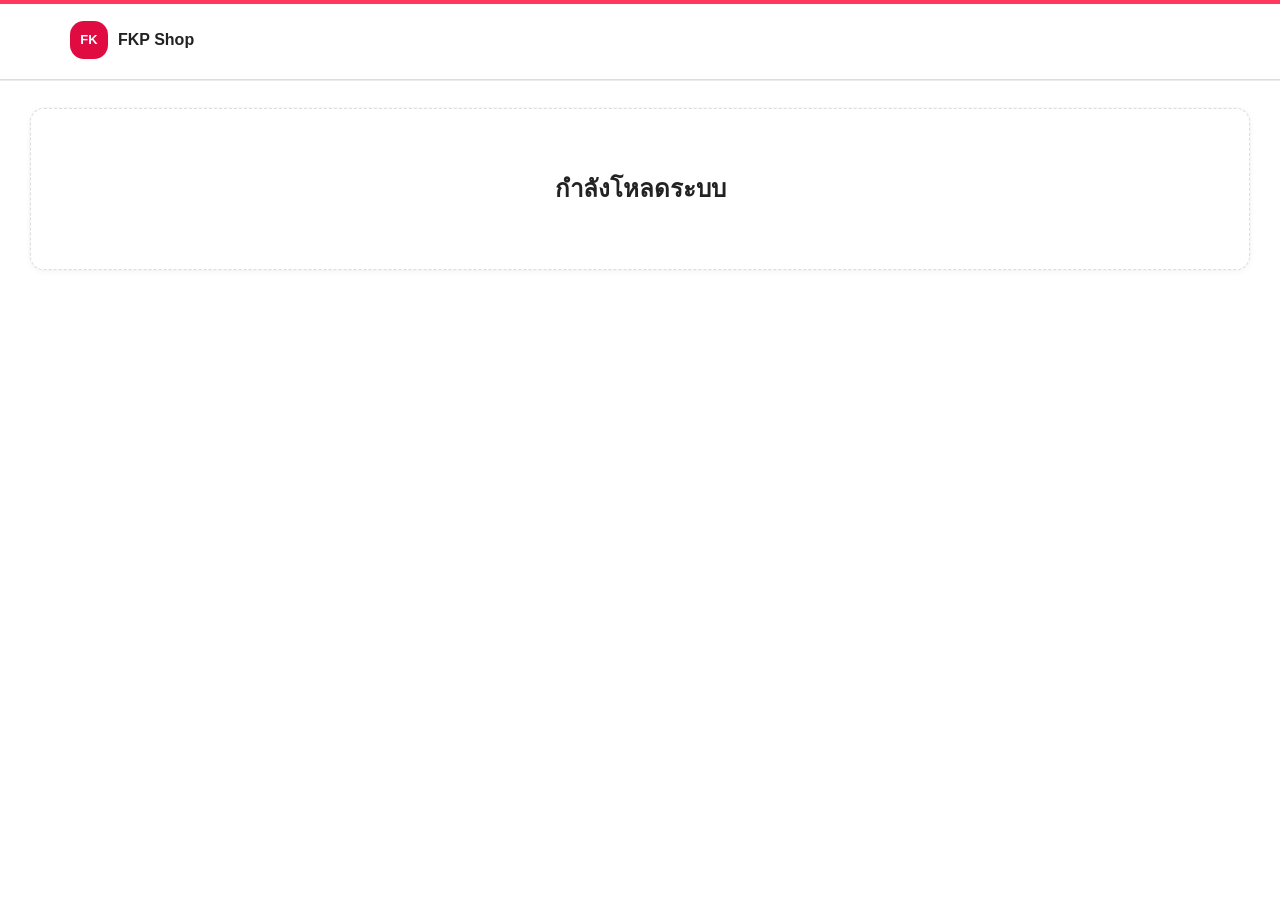
==== commit 2d9633d1: "feat: Update styles and scripts for improved UI and functionality across admin and customer interfac" ====
--- a/admin/index.html
+++ b/admin/index.html
@@ -4,7 +4,7 @@
     <meta charset="UTF-8" />
     <meta name="viewport" content="width=device-width, initial-scale=1.0" />
     <title>FKP Shop</title>
-    <link rel="stylesheet" href="/styles.css?v=20260613-2" />
+    <link rel="stylesheet" href="/styles.css?v=20260614-1" />
   </head>
   <body>
     <header class="topbar">
@@ -24,6 +24,6 @@
     <div id="toast" class="toast" role="status" aria-live="polite"></div>
 
     <script src="/config.js"></script>
-    <script type="module" src="/app.js?v=20260613-2"></script>
+    <script type="module" src="/app.js?v=20260614-1"></script>
   </body>
 </html>
--- a/styles.css
+++ b/styles.css
@@ -1,22 +1,22 @@
 :root {
-  --bg: #f6f7f9;
+  --bg: #ffffff;
   --surface: #ffffff;
-  --surface-2: #f1f4f7;
-  --surface-3: #e5eaf0;
-  --text: #15191f;
-  --muted: #687382;
-  --line: #dbe1e8;
-  --accent: #c02b5c;
-  --accent-strong: #8f1d42;
-  --accent-soft: #fff0f5;
+  --surface-2: #f7f7f7;
+  --surface-3: #f2f2f2;
+  --text: #222222;
+  --muted: #6a6a6a;
+  --line: #dddddd;
+  --accent: #ff385c;
+  --accent-strong: #e00b41;
+  --accent-soft: #fff1f4;
   --danger: #b4234a;
   --warning: #9a5b00;
   --success: #0f7a54;
   --info: #1d4ed8;
-  --shadow: 0 16px 38px rgba(15, 23, 42, 0.1);
-  --shadow-soft: 0 8px 24px rgba(15, 23, 42, 0.07);
-  --shadow-flat: 0 1px 0 rgba(15, 23, 42, 0.08);
-  --radius: 8px;
+  --shadow: 0 0 0 1px rgba(0, 0, 0, 0.02), 0 2px 6px rgba(0, 0, 0, 0.04), 0 4px 8px rgba(0, 0, 0, 0.1);
+  --shadow-soft: 0 0 0 1px rgba(0, 0, 0, 0.02), 0 2px 6px rgba(0, 0, 0, 0.04);
+  --shadow-flat: 0 1px 0 rgba(0, 0, 0, 0.08);
+  --radius: 14px;
   --space-1: 4px;
   --space-2: 8px;
   --space-3: 12px;
@@ -30,6 +30,7 @@
 
 html {
   color-scheme: light;
+  overflow-x: hidden;
 }
 
 body {
@@ -37,9 +38,10 @@
   min-height: 100vh;
   background: var(--bg);
   color: var(--text);
-  font-family: "Segoe UI", Tahoma, Arial, sans-serif;
+  font-family: "Airbnb Cereal VF", Circular, -apple-system, BlinkMacSystemFont, "Segoe UI", Roboto, "Helvetica Neue", Arial, sans-serif;
   line-height: 1.5;
   text-rendering: optimizeLegibility;
+  overflow-x: hidden;
 }
 
 body::before {
@@ -139,7 +141,7 @@
 select:focus-visible,
 textarea:focus-visible {
   outline: 0;
-  box-shadow: 0 0 0 3px rgba(192, 43, 92, 0.16);
+  box-shadow: 0 0 0 3px rgba(255, 56, 92, 0.18);
 }
 
 .topbar {
@@ -150,9 +152,9 @@
   align-items: center;
   justify-content: space-between;
   gap: var(--space-4);
-  min-height: 64px;
-  padding: 12px clamp(16px, 4vw, 44px);
-  background: rgba(255, 255, 255, 0.94);
+  min-height: 80px;
+  padding: 16px clamp(20px, 5vw, 64px);
+  background: rgba(255, 255, 255, 0.96);
   border-bottom: 1px solid var(--line);
   backdrop-filter: blur(12px);
   box-shadow: var(--shadow-flat);
@@ -213,13 +215,13 @@
 .primary-button,
 .danger-button,
 .icon-button {
-  min-height: 38px;
-  border: 1px solid var(--line);
-  border-radius: var(--radius);
+  min-height: 42px;
+  border: 1px solid var(--line);
+  border-radius: 999px;
   background: var(--surface);
   color: var(--text);
-  padding: 8px 13px;
-  font-weight: 700;
+  padding: 9px 16px;
+  font-weight: 600;
   transition:
     background-color 140ms ease,
     border-color 140ms ease,
@@ -247,7 +249,7 @@
   border-color: var(--accent);
   background: var(--accent);
   color: #fff;
-  font-weight: 700;
+  font-weight: 600;
 }
 
 .primary-button:hover {
@@ -308,7 +310,7 @@
   margin-bottom: 0;
   padding: 18px;
   border: 1px solid var(--line);
-  border-radius: var(--radius);
+  border-radius: 12px;
   background: var(--surface);
   box-shadow: var(--shadow-soft);
 }
@@ -366,6 +368,7 @@
 
 .section-header h2 {
   font-size: 22px;
+  font-weight: 600;
   line-height: 1.2;
 }
 
@@ -503,12 +506,12 @@
 .field select,
 .field textarea {
   width: 100%;
-  min-height: 40px;
-  border: 1px solid var(--line);
-  border-radius: var(--radius);
-  background: #fffafd;
+  min-height: 52px;
+  border: 1px solid var(--line);
+  border-radius: 10px;
+  background: #fff;
   color: var(--text);
-  padding: 9px 10px;
+  padding: 13px 12px;
   transition:
     background-color 140ms ease,
     border-color 140ms ease,
@@ -580,8 +583,8 @@
 .field select:focus,
 .field textarea:focus {
   outline: 0;
-  box-shadow: 0 0 0 3px rgba(192, 43, 92, 0.14);
-  border-color: var(--accent);
+  box-shadow: none;
+  border-color: var(--text);
   background: #fff;
 }
 
@@ -938,6 +941,7 @@
   grid-template-columns: minmax(0, 1.18fr) minmax(300px, 0.82fr);
   gap: var(--space-4);
   align-items: stretch;
+  min-width: 0;
   margin-bottom: var(--space-5);
   animation: fadeUp 420ms ease both;
 }
@@ -960,6 +964,7 @@
   padding: clamp(22px, 4vw, 38px);
   background: var(--surface);
   overflow: hidden;
+  min-width: 0;
 }
 
 .promo-hero-copy::after {
@@ -974,8 +979,9 @@
 .promo-hero-copy h1 {
   max-width: 760px;
   margin: 0;
-  font-size: clamp(34px, 5vw, 56px);
-  line-height: 1.04;
+  font-size: clamp(32px, 4.5vw, 48px);
+  font-weight: 700;
+  line-height: 1.08;
   letter-spacing: 0;
 }
 
@@ -994,6 +1000,7 @@
   padding: var(--space-4);
   background: #fff;
   animation: liftIn 360ms ease 80ms both;
+  min-width: 0;
 }
 
 .hero-points {
@@ -1015,6 +1022,61 @@
   content: "✓";
   margin-right: 6px;
   color: var(--success);
+}
+
+.market-search-pill {
+  display: grid;
+  grid-template-columns: 1fr 1fr auto;
+  align-items: center;
+  width: min(100%, 720px);
+  margin-top: 2px;
+  border: 1px solid var(--line);
+  border-radius: 999px;
+  background: #fff;
+  box-shadow: var(--shadow);
+  overflow: hidden;
+  min-width: 0;
+}
+
+.market-search-pill > div {
+  display: grid;
+  gap: 2px;
+  min-width: 0;
+  padding: 13px 22px;
+  border-right: 1px solid var(--line);
+}
+
+.market-search-pill span {
+  color: var(--text);
+  font-size: 13px;
+  font-weight: 700;
+}
+
+.market-search-pill strong {
+  color: var(--muted);
+  font-size: 14px;
+  font-weight: 400;
+  overflow: hidden;
+  text-overflow: ellipsis;
+  white-space: nowrap;
+}
+
+.market-search-pill button {
+  display: inline-grid;
+  place-items: center;
+  min-width: 92px;
+  min-height: 52px;
+  margin: 6px;
+  border: 0;
+  border-radius: 999px;
+  background: var(--accent);
+  color: #fff;
+  padding: 0 18px;
+  font-weight: 700;
+}
+
+.market-search-pill button:hover {
+  background: var(--accent-strong);
 }
 
 .hero-mini-card {
@@ -1220,7 +1282,7 @@
   min-height: 0;
   color: var(--text);
   font-size: 15px;
-  font-weight: 800;
+  font-weight: 600;
   line-height: 1.28;
   overflow: hidden;
   display: -webkit-box;
@@ -1256,7 +1318,7 @@
   margin-top: 2px;
   color: var(--accent-strong);
   font-size: 18px;
-  font-weight: 900;
+  font-weight: 700;
   line-height: 1.1;
 }
 
@@ -1942,6 +2004,7 @@
   .toolbar button,
   .tab {
     flex: 1 1 auto;
+    min-width: 0;
   }
 
   .stats-grid,
@@ -1976,6 +2039,15 @@
     padding: 16px;
   }
 
+  .promo-hero-copy,
+  .promo-hero-panel,
+  .customer-login-card,
+  .customer-page-header,
+  .form-grid {
+    width: 100%;
+    min-width: 0;
+  }
+
   .promo-hero-copy h1 {
     font-size: 30px;
   }
@@ -1993,13 +2065,39 @@
     font-size: 12px;
   }
 
+  .market-search-pill {
+    grid-template-columns: 1fr;
+    border-radius: var(--radius);
+  }
+
+  .market-search-pill > div {
+    padding: 12px 14px;
+    border-right: 0;
+    border-bottom: 1px solid var(--line);
+  }
+
+  .market-search-pill button {
+    width: auto;
+    min-height: 46px;
+    margin: 8px;
+  }
+
   .promo-hero-panel {
-    grid-template-columns: 1fr 1fr;
+    grid-template-columns: 1fr;
     padding: 14px;
   }
 
   .promo-hero-panel > .ghost-button {
-    grid-column: 1 / -1;
+    width: 100%;
+  }
+
+  .commerce-cta-row {
+    display: grid;
+    grid-template-columns: 1fr;
+  }
+
+  .commerce-cta-row .link-button,
+  .commerce-cta-row button {
     width: 100%;
   }
 
@@ -2120,7 +2218,9 @@
   }
 
   .app-shell {
-    width: min(100% - 24px, 1220px);
+    width: calc(100% - 24px);
+    max-width: 1220px;
+    overflow: hidden;
     padding-top: 18px;
   }
 }
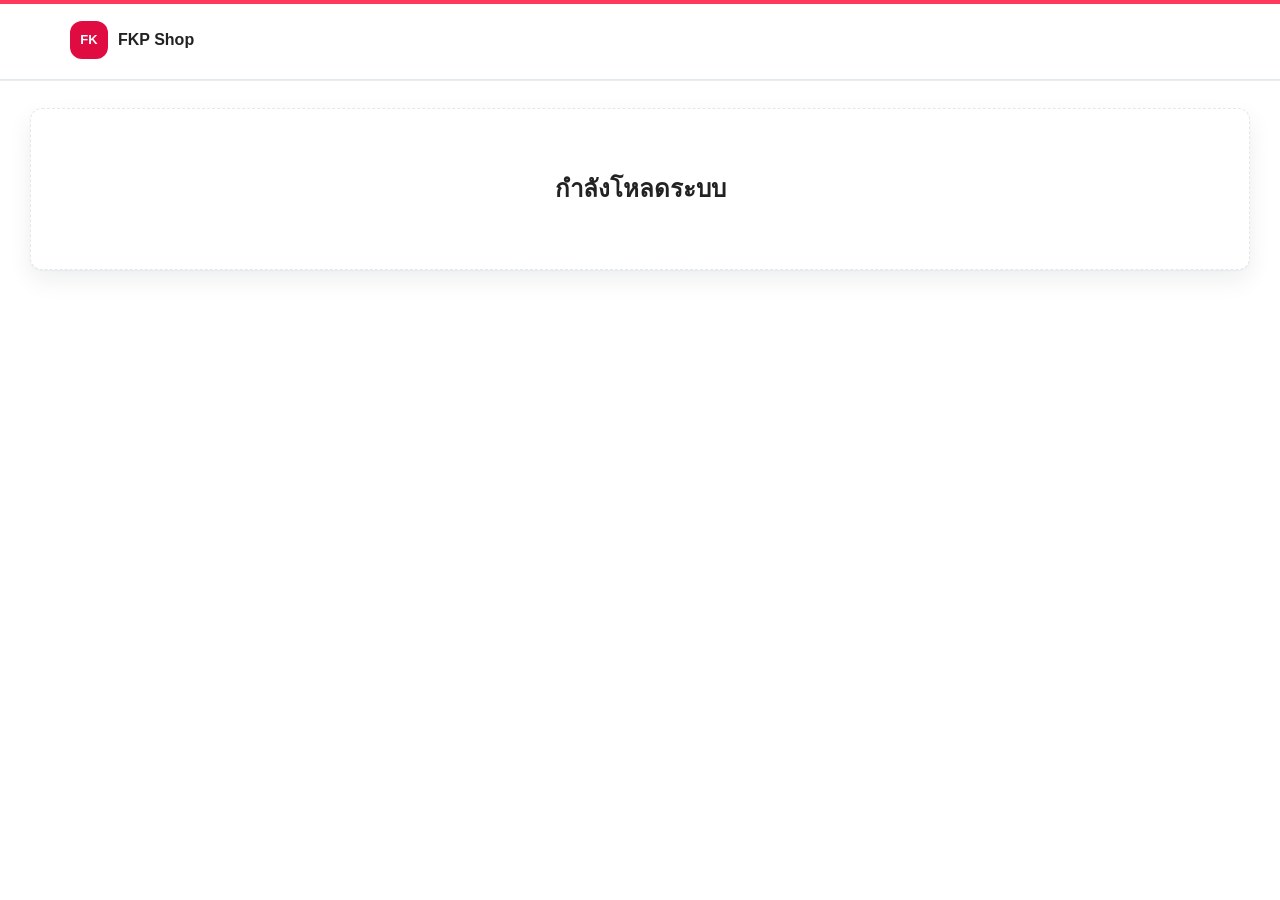
==== commit 2e93a35f: "feat: Update styles and scripts for improved UI consistency and functionality across all pages" ====
--- a/admin/index.html
+++ b/admin/index.html
@@ -4,7 +4,7 @@
     <meta charset="UTF-8" />
     <meta name="viewport" content="width=device-width, initial-scale=1.0" />
     <title>FKP Shop</title>
-    <link rel="stylesheet" href="/styles.css?v=20260614-1" />
+    <link rel="stylesheet" href="/styles.css?v=20260614-3" />
   </head>
   <body>
     <header class="topbar">
@@ -24,6 +24,6 @@
     <div id="toast" class="toast" role="status" aria-live="polite"></div>
 
     <script src="/config.js"></script>
-    <script type="module" src="/app.js?v=20260614-1"></script>
+    <script type="module" src="/app.js?v=20260614-3"></script>
   </body>
 </html>
--- a/styles.css
+++ b/styles.css
@@ -1,11 +1,11 @@
 :root {
   --bg: #ffffff;
   --surface: #ffffff;
-  --surface-2: #f7f7f7;
-  --surface-3: #f2f2f2;
+  --surface-2: #f8fafc;
+  --surface-3: #eef2f6;
   --text: #222222;
   --muted: #6a6a6a;
-  --line: #dddddd;
+  --line: #e3e7ee;
   --accent: #ff385c;
   --accent-strong: #e00b41;
   --accent-soft: #fff1f4;
@@ -13,10 +13,13 @@
   --warning: #9a5b00;
   --success: #0f7a54;
   --info: #1d4ed8;
-  --shadow: 0 0 0 1px rgba(0, 0, 0, 0.02), 0 2px 6px rgba(0, 0, 0, 0.04), 0 4px 8px rgba(0, 0, 0, 0.1);
-  --shadow-soft: 0 0 0 1px rgba(0, 0, 0, 0.02), 0 2px 6px rgba(0, 0, 0, 0.04);
-  --shadow-flat: 0 1px 0 rgba(0, 0, 0, 0.08);
-  --radius: 14px;
+  --shadow: 0 14px 34px rgba(15, 23, 42, 0.1), 0 2px 7px rgba(15, 23, 42, 0.06);
+  --shadow-soft: 0 10px 24px rgba(15, 23, 42, 0.07), 0 1px 2px rgba(15, 23, 42, 0.04);
+  --shadow-flat: 0 1px 0 rgba(15, 23, 42, 0.08);
+  --shadow-card: 0 1px 2px rgba(15, 23, 42, 0.05), 0 12px 28px rgba(15, 23, 42, 0.07);
+  --radius: 12px;
+  --radius-sm: 10px;
+  --control-height: 48px;
   --space-1: 4px;
   --space-2: 8px;
   --space-3: 12px;
@@ -449,7 +452,7 @@
 .form-grid {
   display: grid;
   grid-template-columns: repeat(2, minmax(0, 1fr));
-  gap: var(--space-3);
+  gap: 14px;
   margin-bottom: var(--space-4);
   padding: var(--space-4);
   border: 1px solid var(--line);
@@ -498,8 +501,8 @@
 .field span,
 .checkbox-grid legend {
   color: var(--muted);
-  font-size: 14px;
-  font-weight: 700;
+  font-size: 13px;
+  font-weight: 600;
 }
 
 .field input,
@@ -512,6 +515,8 @@
   background: #fff;
   color: var(--text);
   padding: 13px 12px;
+  font-size: 15px;
+  line-height: 1.3;
   transition:
     background-color 140ms ease,
     border-color 140ms ease,
@@ -533,19 +538,24 @@
 
 .date-control {
   display: grid;
-  grid-template-columns: minmax(0, 1fr) 44px;
+  grid-template-columns: minmax(0, 1fr) 52px;
   gap: 8px;
-  width: min(100%, 320px);
+  width: 100%;
+  max-width: 300px;
+  align-items: stretch;
 }
 
 .date-control .date-display-input {
+  height: 52px;
   min-width: 0;
 }
 
-.date-control .date-native-input {
-  width: 44px;
-  min-width: 44px;
-  max-width: 44px;
+.date-control input.date-native-input[type="date"] {
+  width: 52px;
+  min-width: 52px;
+  max-width: 52px;
+  height: 52px;
+  min-height: 52px;
   padding: 0;
   color: transparent;
   caret-color: transparent;
@@ -553,16 +563,16 @@
   cursor: pointer;
 }
 
-.date-control .date-native-input::-webkit-datetime-edit {
+.date-control input.date-native-input[type="date"]::-webkit-datetime-edit {
   display: none;
 }
 
-.date-control .date-native-input::-webkit-calendar-picker-indicator {
-  width: 22px;
-  height: 22px;
+.date-control input.date-native-input[type="date"]::-webkit-calendar-picker-indicator {
+  width: 24px;
+  height: 24px;
   margin: 0;
   cursor: pointer;
-  opacity: 0.86;
+  opacity: 0.9;
 }
 
 .searchable-group-control {
@@ -689,10 +699,11 @@
 
 th,
 td {
-  padding: 11px 14px;
+  padding: 10px 12px;
   border-bottom: 1px solid var(--line);
   text-align: left;
   vertical-align: top;
+  font-size: 14px;
   white-space: nowrap;
   overflow: hidden;
   text-overflow: ellipsis;
@@ -703,7 +714,8 @@
   top: 0;
   background: #f8fafc;
   color: var(--muted);
-  font-size: 14px;
+  font-size: 13px;
+  font-weight: 600;
   z-index: 1;
 }
 
@@ -739,8 +751,9 @@
 }
 
 .payment-action-button {
-  min-height: 34px;
+  min-height: 36px;
   padding: 7px 12px;
+  font-size: 14px;
   white-space: nowrap;
 }
 
@@ -754,9 +767,9 @@
 
 .slip-review-form {
   display: grid;
-  grid-template-columns: repeat(2, minmax(120px, 1fr));
+  grid-template-columns: repeat(2, minmax(150px, 1fr));
   gap: var(--space-2);
-  min-width: 360px;
+  min-width: 380px;
 }
 
 .slip-review-form .field:has(textarea),
@@ -2589,3 +2602,368 @@
     flex-direction: column;
   }
 }
+
+/* Commerce UI refresh: compact boxes, new buttons, controlled calendar button */
+@keyframes commercePanelIn {
+  from {
+    opacity: 0;
+    transform: translateY(12px) scale(0.99);
+  }
+  to {
+    opacity: 1;
+    transform: translateY(0) scale(1);
+  }
+}
+
+@keyframes buttonSettle {
+  0% {
+    transform: translateY(0) scale(1);
+  }
+  55% {
+    transform: translateY(1px) scale(0.985);
+  }
+  100% {
+    transform: translateY(0) scale(1);
+  }
+}
+
+@keyframes calendarTick {
+  0%,
+  100% {
+    transform: translateY(0);
+  }
+  50% {
+    transform: translateY(-1px);
+  }
+}
+
+.topnav button,
+.tab,
+.ghost-button,
+.primary-button,
+.danger-button,
+.icon-button,
+.pagination-page,
+.image-lightbox-close,
+.link-button {
+  position: relative;
+  isolation: isolate;
+  display: inline-flex;
+  align-items: center;
+  justify-content: center;
+  gap: 8px;
+  min-height: 40px;
+  border-radius: var(--radius-sm);
+  padding: 9px 14px;
+  font-size: 14px;
+  font-weight: 700;
+  line-height: 1.2;
+  letter-spacing: 0;
+  white-space: nowrap;
+  overflow: hidden;
+  box-shadow: none;
+  transition:
+    background-color 160ms ease,
+    border-color 160ms ease,
+    color 160ms ease,
+    box-shadow 160ms ease,
+    transform 160ms ease;
+}
+
+.topnav button:hover,
+.tab:hover,
+.ghost-button:hover,
+.icon-button:hover,
+.pagination-page:hover,
+.link-button:hover {
+  border-color: #bfc7d2;
+  background: #f8fafc;
+  box-shadow: 0 7px 18px rgba(15, 23, 42, 0.08);
+  transform: translateY(-1px);
+}
+
+button:active,
+.primary-button:active,
+.ghost-button:active,
+.danger-button:active,
+.link-button:active,
+.pagination-page:active,
+.date-picker-button:active {
+  animation: buttonSettle 170ms ease both;
+}
+
+.primary-button {
+  border-color: #111827;
+  background: #111827;
+  color: #fff;
+}
+
+.primary-button:hover {
+  border-color: #111827;
+  background: #020617;
+  color: #fff;
+  box-shadow: 0 9px 20px rgba(15, 23, 42, 0.18), 0 0 0 3px rgba(255, 56, 92, 0.1);
+  transform: translateY(-1px);
+}
+
+.ghost-button {
+  border-color: #d7dde6;
+  background: #fff;
+  color: #1f2937;
+}
+
+.danger-button {
+  border-color: #f3c4cb;
+  background: #fff7f8;
+  color: #b4234a;
+}
+
+.danger-button:hover {
+  border-color: #b4234a;
+  background: #fff1f4;
+  box-shadow: 0 8px 18px rgba(180, 35, 74, 0.12);
+  transform: translateY(-1px);
+}
+
+.topnav button.is-active,
+.tab.is-active,
+.pagination-page.is-active {
+  border-color: rgba(255, 56, 92, 0.45);
+  background: #111827;
+  color: #fff;
+  box-shadow: 0 8px 18px rgba(15, 23, 42, 0.16);
+}
+
+.pagination-controls button:disabled,
+.primary-button.is-disabled,
+.link-button.is-disabled {
+  opacity: 0.55;
+  box-shadow: none;
+  transform: none;
+  cursor: not-allowed;
+}
+
+.payment-action-button,
+.actions .ghost-button,
+.actions .danger-button,
+.actions .link-button {
+  min-height: 34px;
+  padding: 7px 10px;
+  font-size: 13px;
+  border-radius: 9px;
+}
+
+.form-grid,
+.table-wrap,
+.tabs,
+.stat-box,
+.customer-history-head,
+.customer-login-card,
+.customer-login-note,
+.customer-page-header,
+.summary-card,
+.announcement-item,
+.group-card,
+.detail-summary-grid > div,
+.detail-row,
+.member-card,
+.admin-group-members-panel,
+.customer-entry .section-block,
+.customer-own-payment-panel,
+.customer-own-payment-item,
+.customer-private-head,
+.customer-private-member-card,
+.customer-private-payment-box,
+.customer-private-meta-grid > div,
+.promo-hero-copy,
+.promo-hero-panel,
+.contact-band {
+  border-color: rgba(15, 23, 42, 0.1);
+  border-radius: var(--radius);
+  background: #fff;
+  box-shadow: var(--shadow-card);
+  animation: commercePanelIn 260ms ease both;
+}
+
+.form-grid,
+.customer-login-card,
+.customer-page-header,
+.customer-private-member-card,
+.customer-own-payment-panel {
+  padding: clamp(14px, 2vw, 18px);
+}
+
+.table-wrap {
+  border-radius: var(--radius);
+  box-shadow: 0 1px 2px rgba(15, 23, 42, 0.05);
+}
+
+.stat-box:hover,
+.summary-card:hover,
+.announcement-item:hover,
+.group-card:hover,
+.member-card:hover,
+.customer-private-member-card:hover,
+.customer-own-payment-item:hover {
+  border-color: rgba(15, 23, 42, 0.18);
+  box-shadow: var(--shadow);
+  transform: translateY(-2px);
+}
+
+.field input,
+.field select,
+.field textarea {
+  min-height: var(--control-height);
+  border-color: #d8dee8;
+  border-radius: var(--radius-sm);
+  padding: 11px 12px;
+  font-size: 14px;
+  line-height: 1.35;
+  box-shadow: inset 0 1px 0 rgba(15, 23, 42, 0.03);
+}
+
+.field input:focus,
+.field select:focus,
+.field textarea:focus {
+  border-color: #111827;
+  box-shadow: 0 0 0 3px rgba(255, 56, 92, 0.1);
+}
+
+.date-control {
+  grid-template-columns: minmax(0, 1fr) var(--control-height);
+  gap: 8px;
+  width: 100%;
+  max-width: 278px;
+  align-items: stretch;
+}
+
+.date-control .date-display-input {
+  height: var(--control-height);
+  min-height: var(--control-height);
+  min-width: 0;
+  padding: 0 12px;
+  letter-spacing: 0;
+}
+
+.date-picker-button {
+  position: relative;
+  display: grid;
+  place-items: center;
+  width: var(--control-height);
+  height: var(--control-height);
+  min-width: var(--control-height);
+  border: 1px solid #d8dee8;
+  border-radius: var(--radius-sm);
+  background: #fff;
+  color: #111827;
+  box-shadow: inset 0 1px 0 rgba(15, 23, 42, 0.03);
+  cursor: pointer;
+  overflow: hidden;
+  transition:
+    background-color 160ms ease,
+    border-color 160ms ease,
+    color 160ms ease,
+    box-shadow 160ms ease,
+    transform 160ms ease;
+}
+
+.date-picker-button:hover,
+.date-picker-button:focus-within {
+  border-color: #111827;
+  background: var(--accent-soft);
+  color: var(--accent-strong);
+  box-shadow: 0 0 0 3px rgba(255, 56, 92, 0.1);
+  transform: translateY(-1px);
+}
+
+.date-picker-button:hover .date-picker-icon,
+.date-picker-button:focus-within .date-picker-icon {
+  animation: calendarTick 580ms ease both;
+}
+
+.date-picker-icon {
+  position: relative;
+  width: 20px;
+  height: 20px;
+  border: 2px solid currentColor;
+  border-radius: 6px;
+  pointer-events: none;
+}
+
+.date-picker-icon::before {
+  content: "";
+  position: absolute;
+  top: 4px;
+  left: 2px;
+  right: 2px;
+  border-top: 2px solid currentColor;
+}
+
+.date-picker-icon::after {
+  content: "";
+  position: absolute;
+  top: 9px;
+  left: 4px;
+  width: 3px;
+  height: 3px;
+  border-radius: 50%;
+  background: currentColor;
+  box-shadow:
+    6px 0 0 currentColor,
+    12px 0 0 currentColor,
+    0 5px 0 currentColor,
+    6px 5px 0 currentColor;
+}
+
+.date-picker-button input.date-native-input[type="date"] {
+  position: absolute;
+  inset: 0;
+  width: 100%;
+  min-width: 0;
+  max-width: none;
+  height: 100%;
+  min-height: 0;
+  padding: 0;
+  border: 0;
+  opacity: 0;
+  color: transparent;
+  background: transparent;
+  cursor: pointer;
+}
+
+.date-picker-button input.date-native-input[type="date"]::-webkit-calendar-picker-indicator {
+  position: absolute;
+  inset: 0;
+  width: 100%;
+  height: 100%;
+  margin: 0;
+  opacity: 0;
+  cursor: pointer;
+}
+
+@media (max-width: 700px) {
+  .topnav button,
+  .tab,
+  .ghost-button,
+  .primary-button,
+  .danger-button,
+  .link-button {
+    min-height: 38px;
+    padding: 8px 11px;
+    font-size: 13px;
+  }
+
+  .date-control {
+    max-width: 100%;
+  }
+}
+
+@media (prefers-reduced-motion: reduce) {
+  *,
+  *::before,
+  *::after {
+    animation-duration: 1ms !important;
+    animation-iteration-count: 1 !important;
+    transition-duration: 1ms !important;
+  }
+}
